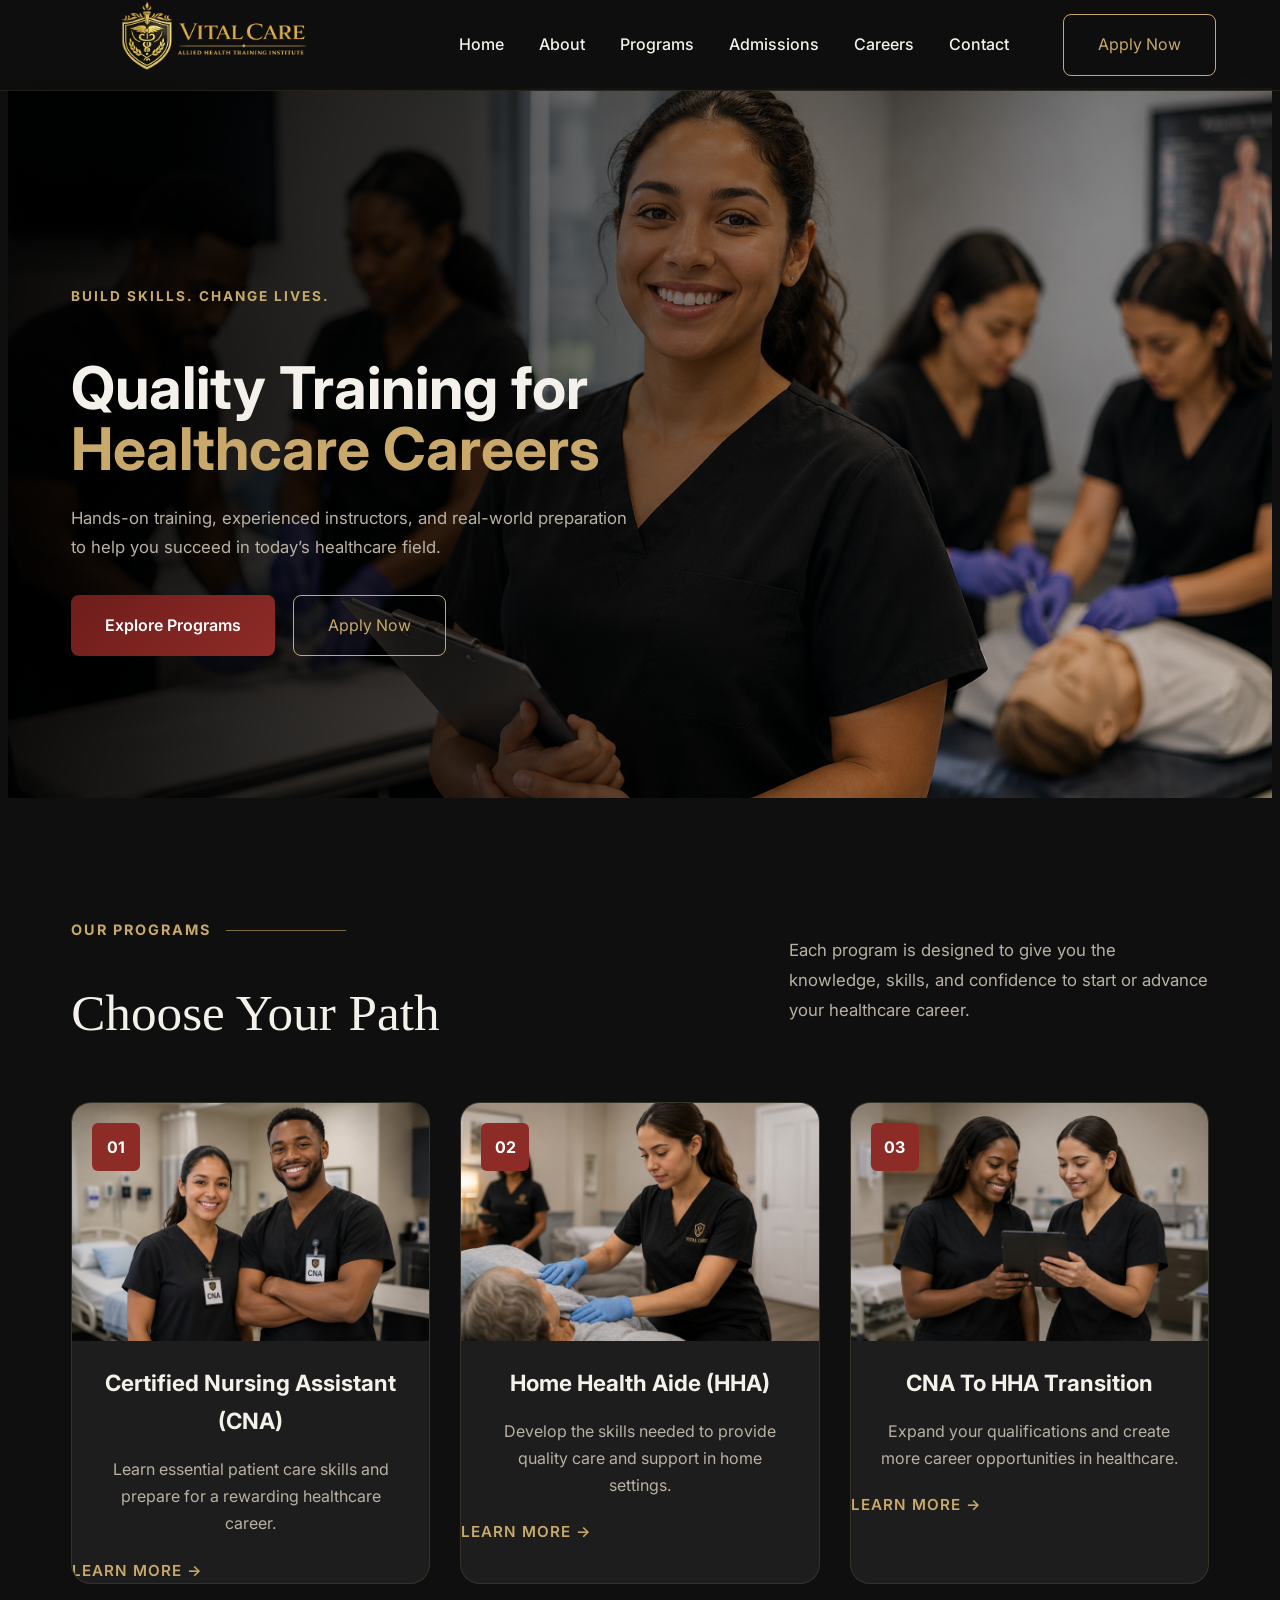
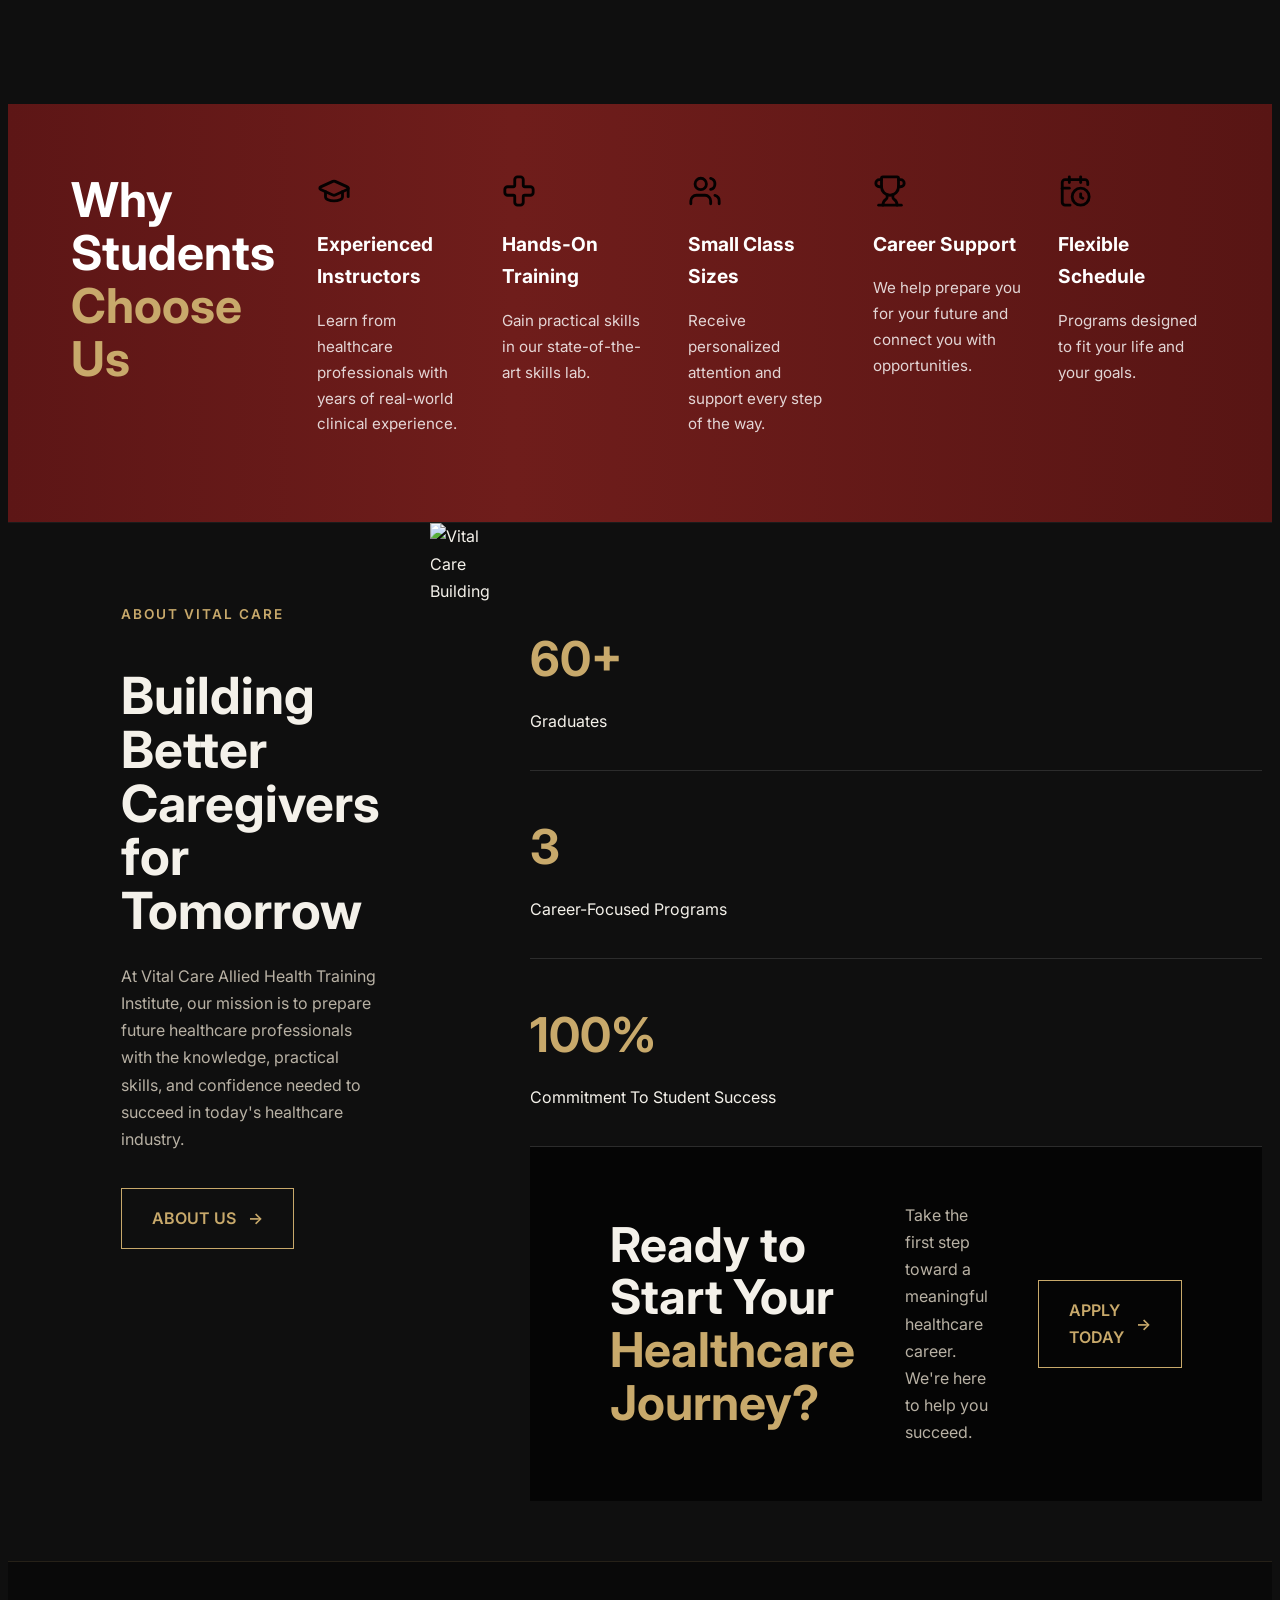
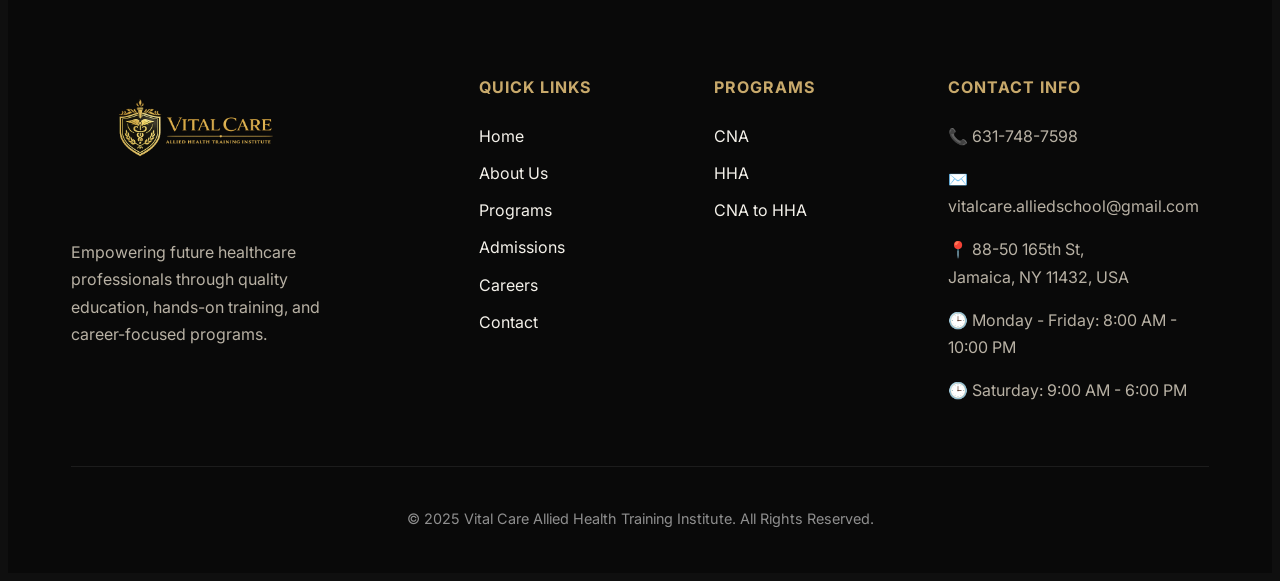
==== index.html @ f7cf5b39 "Update index.html" ====
<!DOCTYPE html>
<html lang="en">

<head>
    <meta charset="UTF-8">
    <meta name="viewport" content="width=device-width, initial-scale=1.0">

    <title>Vital Care Allied Health Training Institute</title>

    <meta name="description"
        content="Healthcare training programs including CNA, HHA, and CNA to HHA transition courses.">

    <link rel="stylesheet" href="css/style.css">

    <link rel="preconnect" href="https://fonts.googleapis.com">
    <link rel="preconnect" href="https://fonts.gstatic.com" crossorigin>

    <link
        href="https://fonts.googleapis.com/css2?family=Inter:wght@300;400;500;600;700;800;900&display=swap"
        rel="stylesheet">
</head>

<body>

    <!-- HEADER -->
    <div id="header"></div>

    <main>

        <!-- HERO -->

        <section class="hero">

    <div class="hero-content">

        <div class="hero-text">

            <span class="hero-tag">
                BUILD SKILLS. CHANGE LIVES.
            </span>

            <h1>
                Quality Training for
                <span>Healthcare Careers</span>
            </h1>

            <p>
                Hands-on training, experienced instructors, and real-world
                preparation to help you succeed in today’s healthcare field.
            </p>

            <div class="hero-buttons">

                <a href="programs.html" class="btn-primary">
                    Explore Programs
                </a>

                <a href="contact.html" class="btn-secondary">
                    Apply Now
                </a>

            </div>

        </div>

    </div>

</section>


 <!-- PROGRAMS -->

        <section class="programs">

    <div class="container">

        <div class="programs-top">

            <div class="programs-left">

                <div class="programs-label">
                    <span>OUR PROGRAMS</span>
                    <div class="line"></div>
                   
                </div>

                <h2>Choose Your Path</h2>

            </div>

            <div class="programs-right">

                <p>
                    Each program is designed to give you the knowledge,
                    skills, and confidence to start or advance your
                    healthcare career.
                </p>

            </div>

        </div>

        <div class="program-grid">

            <!-- tes cards -->
            <div class="program-card">

                        <img src="images/cna.PNG" alt="CNA Program">
                  <div class="program-number">01</div>

                        <h3>
                            Certified Nursing Assistant (CNA)
                        </h3>
               

                        <p>
                            Learn essential patient care skills and prepare for
                            a rewarding healthcare career.
                        </p>
                <a href="programs.html" class="learn-more">
    Learn More →
</a>

                    </div>

                    <div class="program-card">

                        <img src="images/hha.PNG" alt="HHA Program">
                        <div class="program-number">02</div>

                        <h3>
                            Home Health Aide (HHA)
                        </h3>

                        <p>
                            Develop the skills needed to provide quality care
                            and support in home settings.
                        </p>
                        <a href="programs.html" class="learn-more">
    Learn More →
</a>

                    </div>

                    <div class="program-card">

                        <img src="images/transition.PNG"
                            alt="CNA To HHA Program">
                        <div class="program-number">03</div>

                        <h3>
                            CNA To HHA Transition
                        </h3>

                        <p>
                            Expand your qualifications and create more career
                            opportunities in healthcare.
                        </p>
                        <a href="programs.html" class="learn-more">
    Learn More →
</a>

                    </div>

        </div>

    </div>

</section>


        
        <!-- WHY CHOOSE US -->

     <section class="why-us">

    <div class="container">

        <div class="why-wrapper">

            <div class="why-intro">

                <h2>
                    Why Students<br>
                    <span>Choose Us</span>
                </h2>

            </div>

            <div class="why-item">

                <div class="why-icon">
                    <img src="images/graduation-cap.svg" alt="">
                </div>

                <h3>Experienced Instructors</h3>

                <p>
                    Learn from healthcare professionals with years of real-world clinical experience.
                </p>

            </div>

            <div class="why-item">

                <div class="why-icon">
                    <img src="images/cross.svg" alt="">
                </div>

                <h3>Hands-On Training</h3>

                <p>
                    Gain practical skills in our state-of-the-art skills lab.
                </p>

            </div>

            <div class="why-item">

                <div class="why-icon">
                    <img src="images/users.svg" alt="">
                </div>

                <h3>Small Class Sizes</h3>

                <p>
                    Receive personalized attention and support every step of the way.
                </p>

            </div>

            <div class="why-item">

                <div class="why-icon">
                    <img src="images/trophy.svg" alt="">
                </div>

                <h3>Career Support</h3>

                <p>
                    We help prepare you for your future and connect you with opportunities.
                </p>

            </div>

            <div class="why-item">

                <div class="why-icon">
                    <img src="images/calendar-clock.svg" alt="">
                </div>

                <h3>Flexible Schedule</h3>

                <p>
                    Programs designed to fit your life and your goals.
                </p>

            </div>

        </div>

    </div>

</section>
       


        <!-- ABOUT PREVIEW -->

     <section class="about-section">

    <div class="container">

        <div class="about-grid">

            <!-- LEFT -->

            <div class="about-content">

                <span class="section-tag">
                    ABOUT VITAL CARE
                </span>

                <h2>
                    Building Better
                    Caregivers
                    for Tomorrow
                </h2>

                <p>
                    At Vital Care Allied Health Training Institute, our mission
                    is to prepare future healthcare professionals with the
                    knowledge, practical skills, and confidence needed to
                    succeed in today's healthcare industry.
                </p>

                <a href="about.html" class="about-btn">
                    ABOUT US
                    <span>→</span>
                </a>

            </div>

            <!-- CENTER IMAGE -->

            <div class="about-image">

                <img src="images/about-building.PNG" alt="Vital Care Building">

            </div>

            <!-- RIGHT STATS -->

            <div class="about-stats">

                <div class="stat-item">

                    <div class="stat-number">
                        60+
                    </div>

                    <div class="stat-text">
                        Graduates
                    </div>

                </div>

                <div class="stat-item">

                    <div class="stat-number">
                        3
                    </div>

                    <div class="stat-text">
                        Career-Focused Programs
                    </div>

                </div>

                <div class="stat-item">

                    <div class="stat-number">
                        100%
                    </div>

                    <div class="stat-text">
                        Commitment To Student Success
                    </div>

                </div>

                <div class="journey-banner">

    <div class="journey-content">

        <h2>
            Ready to Start Your
            <span>Healthcare Journey?</span>
        </h2>

        <p>
            Take the first step toward a meaningful healthcare career.
            We're here to help you succeed.
        </p>

        <a href="contact.html" class="about-btn">
            APPLY TODAY
            <span>→</span>
        </a>

    </div>

</div>

            </div>

        </div>

    </div>

</section>

        <!-- INSTRUCTORS -->

       

        <!-- CTA -->

       
    <!-- FOOTER -->
    <div id="footer"></div>

    <script src="js/script.js"></script>

</body>

</html>
---- css/style.css ----
\
/* ===================================]
   RESET
=================================== */

*{
    margin:0;
    padding:0;
    box-sizing:border-box;
}

html{
    scroll-behavior:smooth;
}

body{
    font-family:'Inter',sans-serif;
    background:#0f0f0f;
    color:#f4f1ea;
    overflow-x:hidden;
    line-height:1.7;
}

img{
    max-width:100%;
    display:block;
}

a{
    text-decoration:none;
}

ul{
    list-style:none;
}

/* ===================================
   VARIABLES
=================================== */

:root{

    --bg:#0f0f0f;
    --bg-secondary:#171717;
    --card:#1d1d1d;

    --gold:#c8a96b;
    --gold-dark:#a88547;

    --burgundy:#6f1d1b;
    --burgundy-light:#8d2b27;

    --text:#f4f1ea;
    --text-muted:#b8b1a4;

    --border:rgba(200,169,107,.15);

}



/* ===================================
   CONTAINER
=================================== */

.container{
    width:90%;
    max-width:1300px;
    margin:auto;
}

/* ===================================
   TYPOGRAPHY
=================================== */

h1{
    font-size:clamp(2.8rem,5vw,4.8rem);
    line-height:1.1;
    font-weight:700;
    margin-bottom:25px;
}

h2{
    font-size:clamp(2rem,4vw,3.5rem);
    line-height:1.1;
    margin-bottom:20px;
}

h3{
    font-size:1.4rem;
    margin-bottom:15px;
}

p{
    color:var(--text-muted);
}

.section-tag{
    color:var(--gold);
    font-size:.85rem;
    letter-spacing:2px;
    text-transform:uppercase;
    font-weight:600;
    margin-bottom:15px;
    display:block;
}

.section-heading{
    text-align:center;
    margin-bottom:90px;
}

/* =========================
   HEADER
========================= */

.header{
    position:fixed;
    top:0;
    left:0;
    width:100%;
    z-index:1000;

    background:rgba(15,15,15,.85);
    backdrop-filter:blur(16px);

    border-bottom:1px solid rgba(200,169,107,.12);
}

.header .container{

    display:flex;
    justify-content:space-between;
    align-items:center;

    height:90px;

}

.logo img{
    height:200px;
    width:auto;
}

.footer-logo img{
    width:240px;
}

.navbar ul{

    display:flex;
    align-items:center;
    gap:35px;

}

.navbar a{

    color:#f4f1ea;
    font-weight:500;
    transition:.3s;

}

.navbar a:hover{
    color:#c8a96b;
}

@media(max-width:992px){

    .navbar{
        display:none;
    }

}

/* ===================================
   BUTTONS
=================================== */

.btn-primary{
    display:inline-flex;
    align-items:center;
    justify-content:center;
    padding:16px 34px;
    border-radius:8px;
    background:linear-gradient(
        135deg,
        var(--burgundy),
        var(--burgundy-light)
    );
    color:white;
    font-weight:600;
    transition:.35s;
}

.btn-primary:hover{
    transform:translateY(-4px);
}

.btn-secondary{
    display:inline-flex;
    align-items:center;
    justify-content:center;
    padding:16px 34px;
    border:1px solid var(--gold);
    color:var(--gold);
    border-radius:8px;
    transition:.35s;
}

.btn-secondary:hover{
    background:var(--gold);
    color:black;
}


.hero{
    height:620px;
    padding-top:90px;


    background:
        linear-gradient(
            90deg,
            rgba(0,0,0,.92) 0%,
            rgba(0,0,0,.72) 36%,
            rgba(0,0,0,.30) 62%,
            rgba(0,0,0,.08) 100%
        ),
        url("../images/hero-healthcare.PNG");

    background-size:cover;
    background-position:center center;

    display:flex;
    align-items:center;
}

main{
    padding-top:80px;
}

.hero-content{
    width:90%;
    max-width:1300px;
    margin:auto;
}

.hero-text{
    max-width:560px;
    margin-top:-35px;
}

.hero-tag{
    display:block;
    color:var(--gold);
    font-size:.85rem;
    letter-spacing:2px;
    font-weight:700;
    text-transform:uppercase;
    margin-bottom:18px;
}

.hero h1{
    font-size:clamp(2.8rem,4.6vw,4.8rem);
    line-height:1.05;
    margin-bottom:24px;
}

.hero h1 span{
    color:var(--gold);
    display:block;
}

.hero p{
    max-width:560px;
    font-size:1.05rem;
    margin-bottom:34px;
}

.hero-buttons{
    display:flex;
    gap:18px;
    flex-wrap:wrap;
}


/* ===================================
   PAGE HERO
=================================== */

.page-hero{

    padding:280px 0 120px;

    text-align:center;

    background:
    linear-gradient(
        rgba(0,0,0,.75),
        rgba(0,0,0,.85)
    ),

    url('../images/hero-healthcare.PNG');

    background-size:cover;
    background-position:center;
}

.page-hero h1{
    max-width:900px;
    margin:auto;
}

.page-hero p{
    max-width:750px;
    margin:25px auto 0;
    font-size:1.1rem;
}

.page-hero span{
    color:var(--gold);
}

/* ===================================
   PROGRAMS
=================================== */

.programs{
    padding:120px 0;
}

/* ===========================
   PROGRAMS HEADER
=========================== */

.programs{
    padding:120px 0;
}

.programs-top{
    display:flex;
    justify-content:space-between;
    align-items:flex-start;
    gap:60px;
    margin-bottom:60px;
}

.programs-left{
    flex:1;
}

.programs-right{
    max-width:420px;
}

.programs-right p{
    color:var(--text-muted);
    font-size:1.05rem;
    line-height:1.8;
}

.programs-label{
    display:flex;
    align-items:center;
    gap:15px;
    margin-bottom:15px;
}

.programs-label span{
    color:var(--gold);
    font-size:.9rem;
    font-weight:700;
    letter-spacing:2px;
    text-transform:uppercase;
    white-space:nowrap;
}

.programs-label .line{
    width:120px;
    height:1px;
    background:var(--gold);
    opacity:.6;
}

.programs-left h2{
    font-size:clamp(2.2rem,4vw,3.8rem);
    font-family:Georgia, serif;
    font-weight:400;
    margin-bottom:0;
}

.program-grid{

    display:grid;
    grid-template-columns:repeat(3,1fr);
    gap:30px;

}

.program-card{
    position:relative;
    text-align:left;
}
.program-card{
    text-align:center;
}
.program-icon{
    margin:0 auto 20px;
}
.program-card h3,
.program-card h2,
.program-card p{
    text-align:center;
}

.program-number{
    position:absolute;
    top:20px;
    left:20px;

    width:48px;
    height:48px;

    display:flex;
    align-items:center;
    justify-content:center;

    background:#8d2b27;
    color:white;

    font-weight:700;

    border-radius:6px;
}

.program-card{

    background:var(--card);

    border:1px solid var(--border);

    border-radius:20px;

    overflow:hidden;

    transition:.35s;

}

.program-card:hover{

    transform:translateY(-10px);

    border-color:var(--gold);

}

.program-icon{

    font-size:3rem;

    padding:30px;

    color:var(--gold);

}

.program-card h2{
    font-size:1.6rem;
    padding:0 30px;
}

.program-card p{
    padding:0 30px;
}

.program-card ul{
    padding:25px 30px;
}

.program-card li{
    padding:10px 0;
    color:var(--text);
}

.program-card .btn-primary{
    margin:0 30px 30px;
}
.learn-more{
    display:inline-flex;
    align-items:center;
    gap:8px;

    margin-top:25px;

    color:var(--gold);
    font-weight:600;
    font-size:.95rem;
    text-transform:uppercase;
    letter-spacing:1px;

    transition:.3s;
}

.learn-more:hover{
    color:#fff;
    transform:translateX(5px);
}
.program-content{
    padding:30px;
}

.program-content p{
    margin-bottom:20px;
}

.learn-more{
    display:inline-block;

    margin-top:20px;

    color:var(--gold);
    text-decoration:none;

    font-weight:600;
    letter-spacing:1px;
    text-transform:uppercase;

    transition:.3s;
}

.learn-more:visited{
    color:var(--gold);
}

.learn-more:hover{
    color:#fff;
}

.program-card{
    text-align:left;
}

.program-card .learn-more{
    display:block;
    text-align:left;
}

@media(max-width:992px){

    .programs-top{
        flex-direction:column;
        gap:25px;
    }

    .programs-right{
        max-width:100%;
    }

}
/* ===================================
   WHY CHOOSE
=================================== */

.why-us{

    background:
    linear-gradient(
        90deg,
        #5d1616 0%,
        #6f1d1b 40%,
        #581514 100%
    );

    padding:70px 0;
}

.why-wrapper{

    display:grid;
    grid-template-columns:1.4fr repeat(5,1fr);
    gap:35px;
    align-items:flex-start;
}

.why-intro h2{

    font-size:3rem;
    line-height:1.1;
    margin:0;
    color:white;
}

.why-intro span{
    color:var(--gold);
}

.why-item{
    text-align:left;
}

.why-icon{

    font-size:2rem;
    color:var(--gold);

    margin-bottom:18px;
}

.why-item h3{

    font-size:1.2rem;
    color:white;

    margin-bottom:12px;
}

.why-item p{

    font-size:.95rem;
    line-height:1.7;
    color:rgba(255,255,255,.82);
}
.why-icon{
    margin-bottom:18px;
}

.why-icon img{
    width:34px;
    height:34px;
    object-fit:contain;
    opacity:.95;
}


@media(max-width:992px){

    .why-wrapper{

        grid-template-columns:1fr;
        gap:30px;
    }

    .why-intro{
        text-align:center;
    }

}
/* ===================================
   CAREERS
=================================== */

.about-section{

    background:#0f0f0f;

    padding:0;

    border-top:1px solid rgba(255,255,255,.05);
}

.about-grid{

    display:grid;
    grid-template-columns:1fr 1.5fr 1fr;

    align-items:stretch;
}

.about-content{

    padding:80px 50px;
}

.about-content h2{

    font-size:3.2rem;
    line-height:1.05;

    margin-bottom:25px;
}

.about-content p{

    margin-bottom:35px;

    color:var(--text-muted);
}

.about-image img{

    width:100%;
    height:100%;

    object-fit:cover;
}

.about-stats{

    padding:60px 40px;

    display:flex;
    flex-direction:column;
    justify-content:center;
}

.stat-item{

    padding:35px 0;

    border-bottom:1px solid rgba(255,255,255,.12);
}

.stat-item:last-child{
    border-bottom:none;
}

.stat-number{

    font-size:3rem;

    color:var(--gold);

    font-weight:700;

    margin-bottom:8px;
}

.stat-text{

    color:#f4f1ea;

    font-size:1rem;
}
/* ===================================
   CTA
=================================== */

.about-btn{

    display:inline-flex;

    align-items:center;

    gap:12px;

    padding:16px 30px;

    border:1px solid var(--gold);

    color:var(--gold);

    font-weight:600;

    transition:.35s;
}

.about-btn span{

    transition:.35s;
}

.about-btn:hover{

    background:rgba(200,169,107,.08);
}

.about-btn:hover span{

    transform:translateX(8px);
}

.journey-banner{

    background:
    linear-gradient(
        rgba(0,0,0,.65),
        rgba(0,0,0,.65)
    ),
    url("../images/journey-bg.jpg");

    background-size:cover;
    background-position:center;

    padding:55px 80px;
}

.journey-content{

    display:flex;

    justify-content:space-between;

    align-items:center;

    gap:50px;
}

.journey-content h2{

    margin:0;

    font-size:3rem;

    line-height:1.1;

    max-width:500px;
}

.journey-content h2 span{
    color:var(--gold);
}

.journey-content p{

    max-width:420px;

    margin:0;
}

@media(max-width:992px){

    .journey-content{

        flex-direction:column;
        text-align:center;
    }

}
/* ===================================
   FOOTER
=================================== */

.footer{
    background:#090909;
    border-top:1px solid rgba(200,169,107,.15);
    padding:90px 0 30px;
}

.footer-grid{
    display:grid;
    grid-template-columns:2fr 1fr 1fr 1.5fr;
    gap:60px;
}

.footer-logo img{
    width:250px;
    margin-bottom:20px;
}

.footer-brand p{
    color:#b8b1a4;
    max-width:280px;
}

.footer h4{
    color:#c8a96b;
    margin-bottom:22px;
    font-size:1rem;
    text-transform:uppercase;
    letter-spacing:1px;
}

.footer a{
    display:block;
    color:#f4f1ea;
    margin-bottom:10px;
    transition:.3s;
}

.footer a:hover{
    color:#c8a96b;
}

.footer p{
    color:#b8b1a4;
    margin-bottom:12px;
}

.footer-bottom{
    margin-top:50px;
    padding-top:25px;
    border-top:1px solid rgba(255,255,255,.08);
    text-align:center;
}

.footer-bottom p{
    color:#8f8f8f;
    font-size:.9rem;
}

@media(max-width:992px){

    .footer-grid{
        grid-template-columns:1fr;
        gap:40px;
    }

}

/* ===================================
   MOBILE
=================================== */

@media(max-width:992px){

    .program-grid{
        grid-template-columns:1fr;
    }

    .why-grid{
        grid-template-columns:1fr;
    }

    .career-grid{
        grid-template-columns:1fr;
    }

    
}

@media(max-width:768px){

    .page-hero{
        padding:130px 0 90px;
    }

    h1{
        font-size:2.8rem;
    }

}
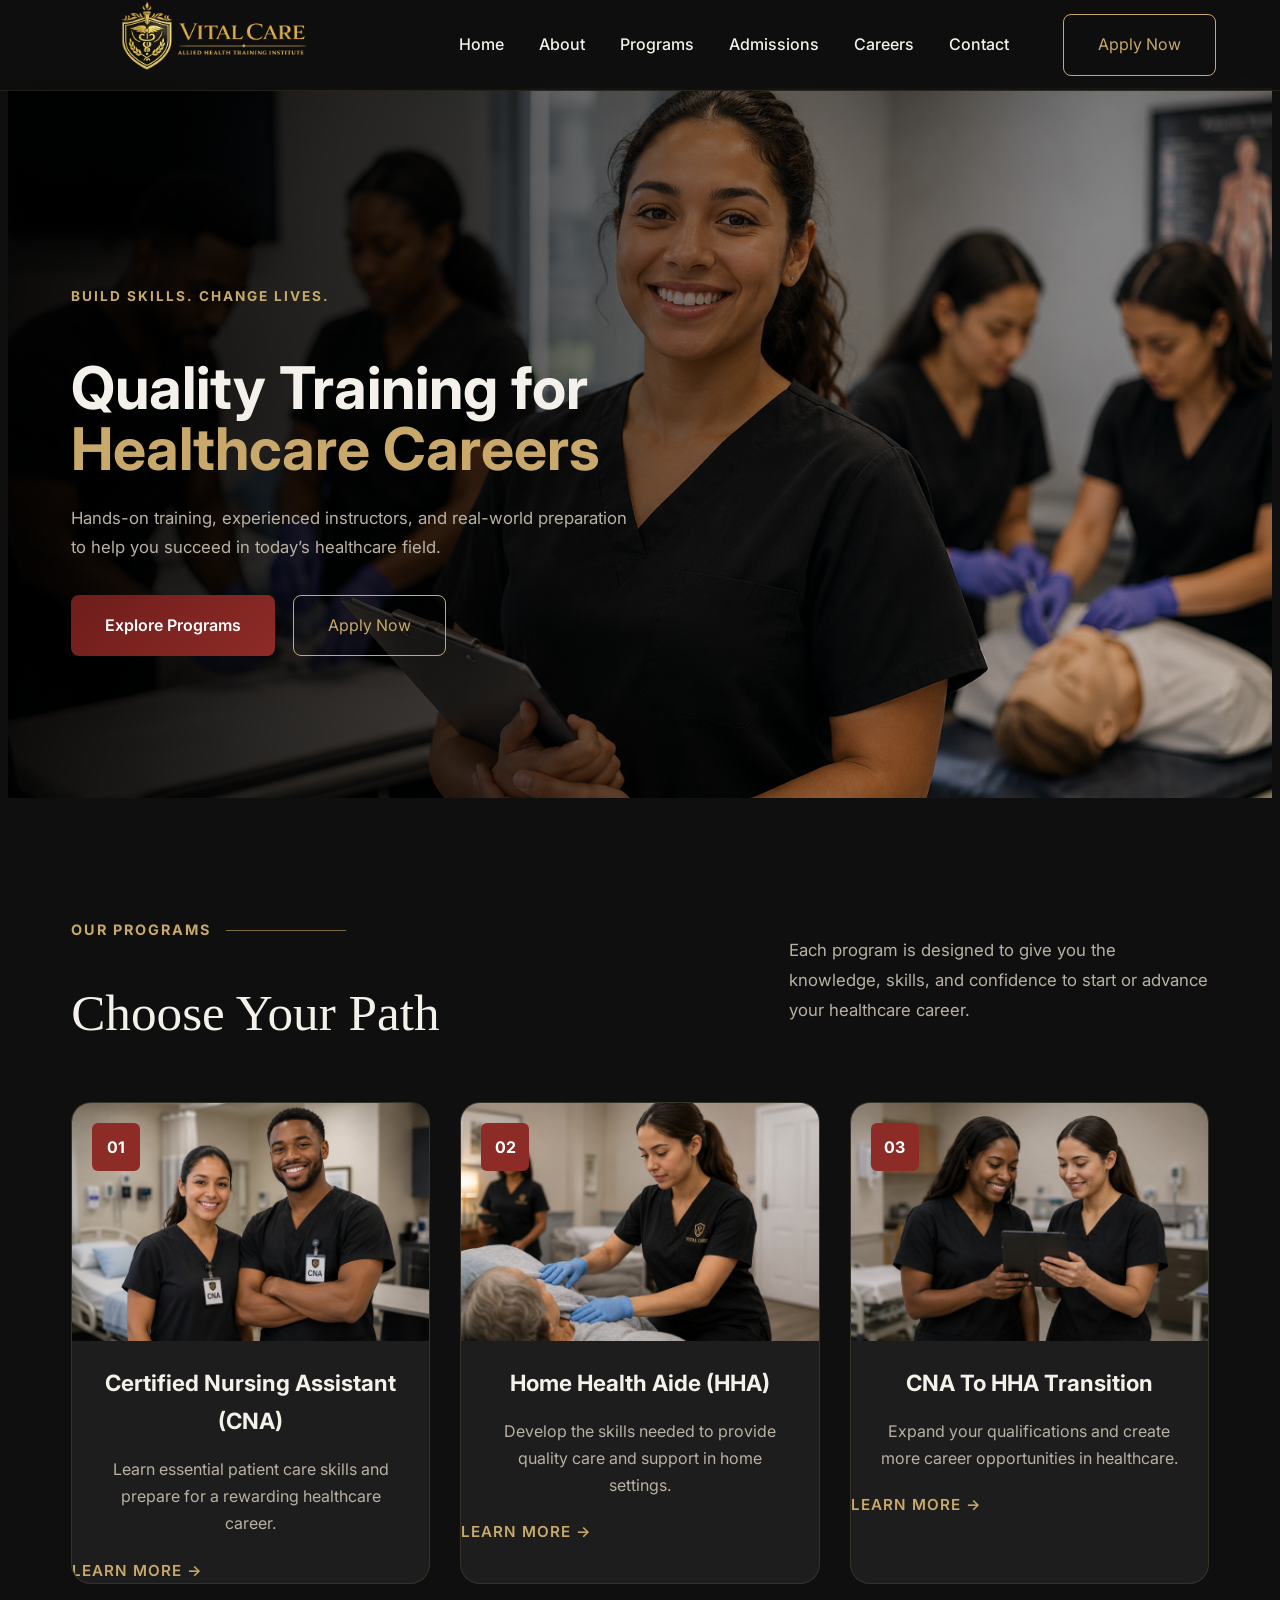
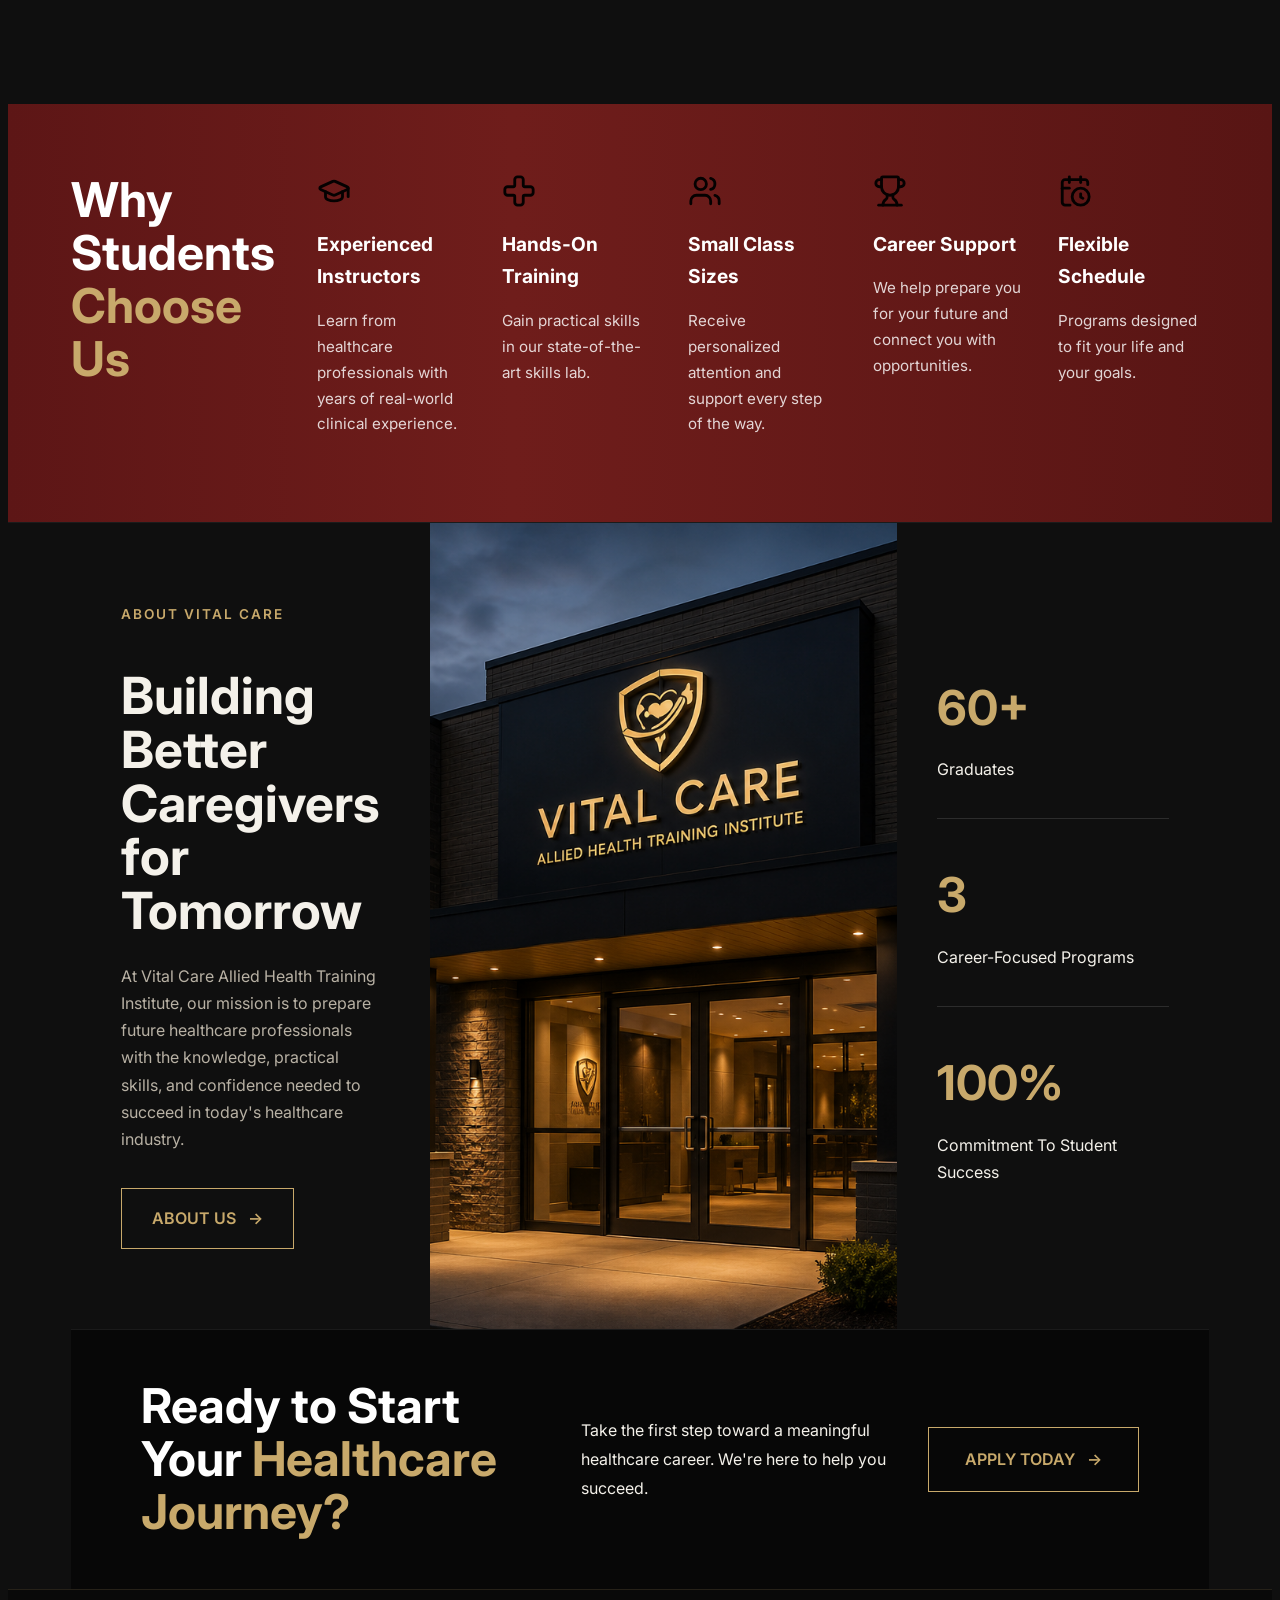
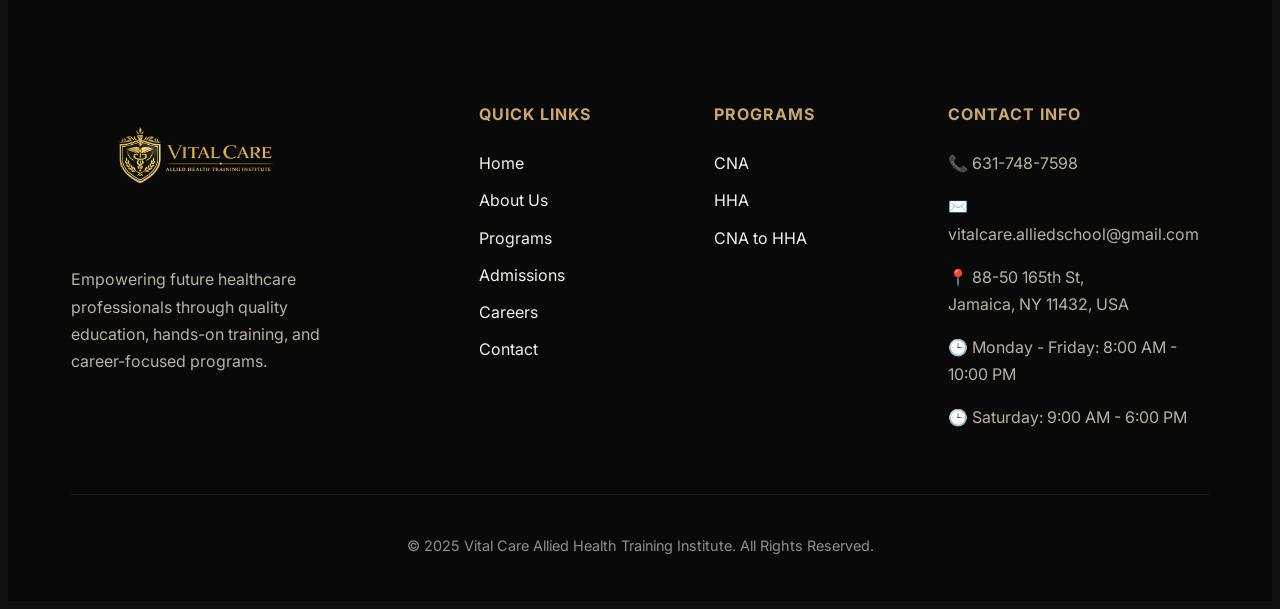
==== commit 0489c22e: "Update index.html" ====
--- a/index.html
+++ b/index.html
@@ -267,19 +267,15 @@
 
         <!-- ABOUT PREVIEW -->
 
-     <section class="about-section">
+    <section class="about-section">
 
     <div class="container">
 
         <div class="about-grid">
 
-            <!-- LEFT -->
-
             <div class="about-content">
 
-                <span class="section-tag">
-                    ABOUT VITAL CARE
-                </span>
+                <span class="section-tag">ABOUT VITAL CARE</span>
 
                 <h2>
                     Building Better
@@ -301,76 +297,55 @@
 
             </div>
 
-            <!-- CENTER IMAGE -->
-
             <div class="about-image">
-
                 <img src="images/about-building.PNG" alt="Vital Care Building">
-
-            </div>
-
-            <!-- RIGHT STATS -->
+            </div>
 
             <div class="about-stats">
 
                 <div class="stat-item">
-
-                    <div class="stat-number">
-                        60+
-                    </div>
-
-                    <div class="stat-text">
-                        Graduates
-                    </div>
-
+                    <div class="stat-number">60+</div>
+                    <div class="stat-text">Graduates</div>
                 </div>
 
                 <div class="stat-item">
-
-                    <div class="stat-number">
-                        3
-                    </div>
-
-                    <div class="stat-text">
-                        Career-Focused Programs
-                    </div>
-
+                    <div class="stat-number">3</div>
+                    <div class="stat-text">Career-Focused Programs</div>
                 </div>
 
                 <div class="stat-item">
-
-                    <div class="stat-number">
-                        100%
-                    </div>
-
-                    <div class="stat-text">
-                        Commitment To Student Success
-                    </div>
-
-                </div>
-
-                <div class="journey-banner">
-
-    <div class="journey-content">
-
-        <h2>
-            Ready to Start Your
-            <span>Healthcare Journey?</span>
-        </h2>
-
-        <p>
-            Take the first step toward a meaningful healthcare career.
-            We're here to help you succeed.
-        </p>
-
-        <a href="contact.html" class="about-btn">
-            APPLY TODAY
-            <span>→</span>
-        </a>
-
-    </div>
-
-</div>
+                    <div class="stat-number">100%</div>
+                    <div class="stat-text">Commitment To Student Success</div>
+                </div>
+
+            </div>
+
+        </div>
+
+        <div class="journey-banner">
+
+            <div class="journey-content">
+
+                <div class="journey-left">
+                    <h2>
+                        Ready to Start Your
+                        <span>Healthcare Journey?</span>
+                    </h2>
+                </div>
+
+                <div class="journey-center">
+                    <p>
+                        Take the first step toward a meaningful healthcare career.
+                        We're here to help you succeed.
+                    </p>
+                </div>
+
+                <div class="journey-right">
+                    <a href="contact.html" class="journey-btn">
+                        APPLY TODAY
+                        <span>→</span>
+                    </a>
+                </div>
 
             </div>
 
@@ -388,6 +363,7 @@
 
        
     <!-- FOOTER -->
+        </main>
     <div id="footer"></div>
 
     <script src="js/script.js"></script>
--- a/css/style.css
+++ b/css/style.css
@@ -820,14 +820,117 @@
     margin:0;
 }
 
+/* ==========================
+   READY TO START CTA
+========================== */
+
+/* ===================================
+   READY TO START CTA
+=================================== */
+
+.journey-banner{
+
+    background:
+    linear-gradient(
+        rgba(0,0,0,.55),
+        rgba(0,0,0,.55)
+    ),
+    url("../images/journey-bg.jpg");
+
+    background-size:cover;
+    background-position:center;
+
+    padding:50px 70px;
+
+    border-top:1px solid rgba(255,255,255,.08);
+}
+
+.journey-content{
+
+    display:grid;
+    grid-template-columns:1.3fr 1fr auto;
+
+    align-items:center;
+
+    gap:40px;
+}
+
+.journey-left h2{
+
+    font-size:3rem;
+
+    line-height:1.1;
+
+    margin:0;
+
+    color:white;
+}
+
+.journey-left span{
+
+    color:var(--gold);
+}
+
+.journey-center p{
+
+    color:#f4f1ea;
+
+    font-size:1rem;
+
+    line-height:1.8;
+
+    margin:0;
+}
+
+.journey-btn{
+
+    display:inline-flex;
+
+    align-items:center;
+
+    gap:12px;
+
+    padding:18px 36px;
+
+    border:1px solid var(--gold);
+
+    color:var(--gold);
+
+    font-weight:600;
+
+    transition:.35s;
+}
+
+.journey-btn span{
+
+    transition:.35s;
+}
+
+.journey-btn:hover span{
+
+    transform:translateX(8px);
+}
+
+.journey-btn:hover{
+
+    background:rgba(200,169,107,.10);
+}
+
 @media(max-width:992px){
 
     .journey-content{
 
-        flex-direction:column;
+        grid-template-columns:1fr;
+
         text-align:center;
-    }
-
+
+        gap:25px;
+    }
+
+    .journey-left h2{
+
+        font-size:2.2rem;
+    }
 }
 /* ===================================
    FOOTER
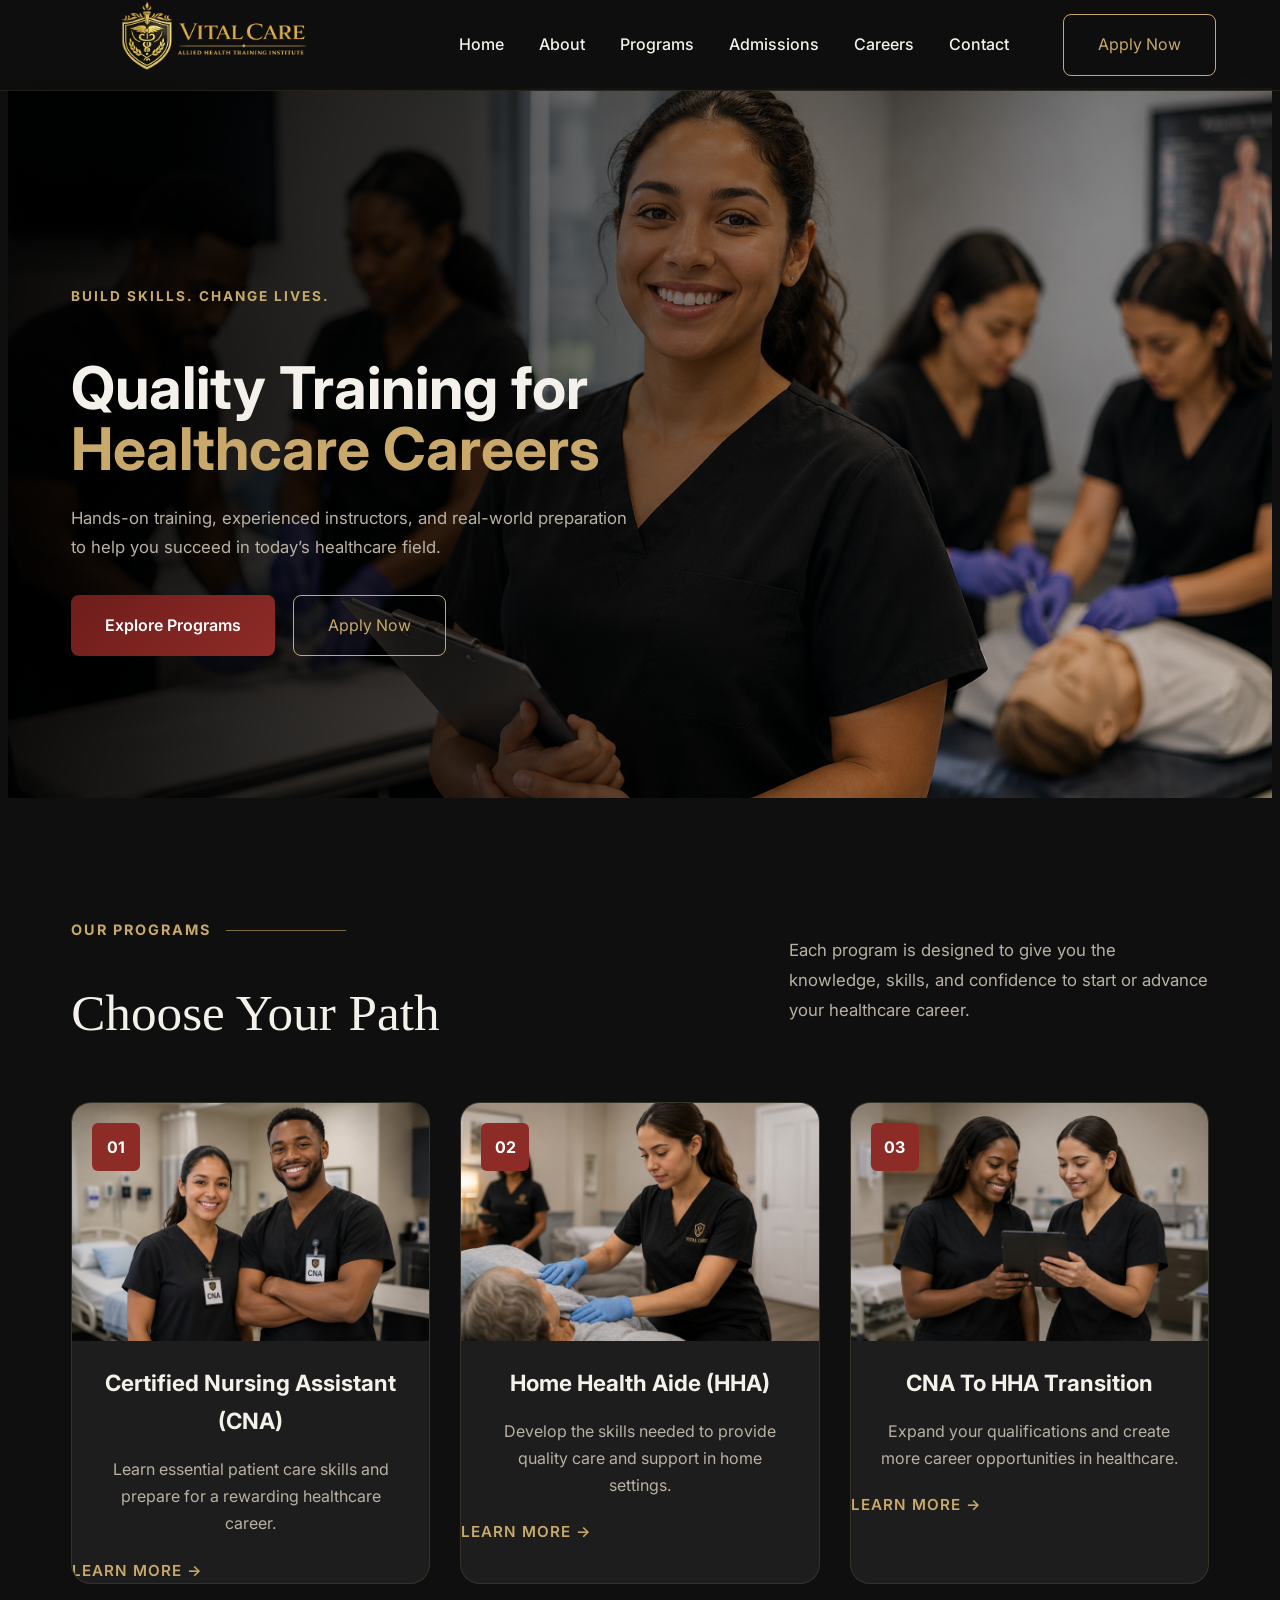
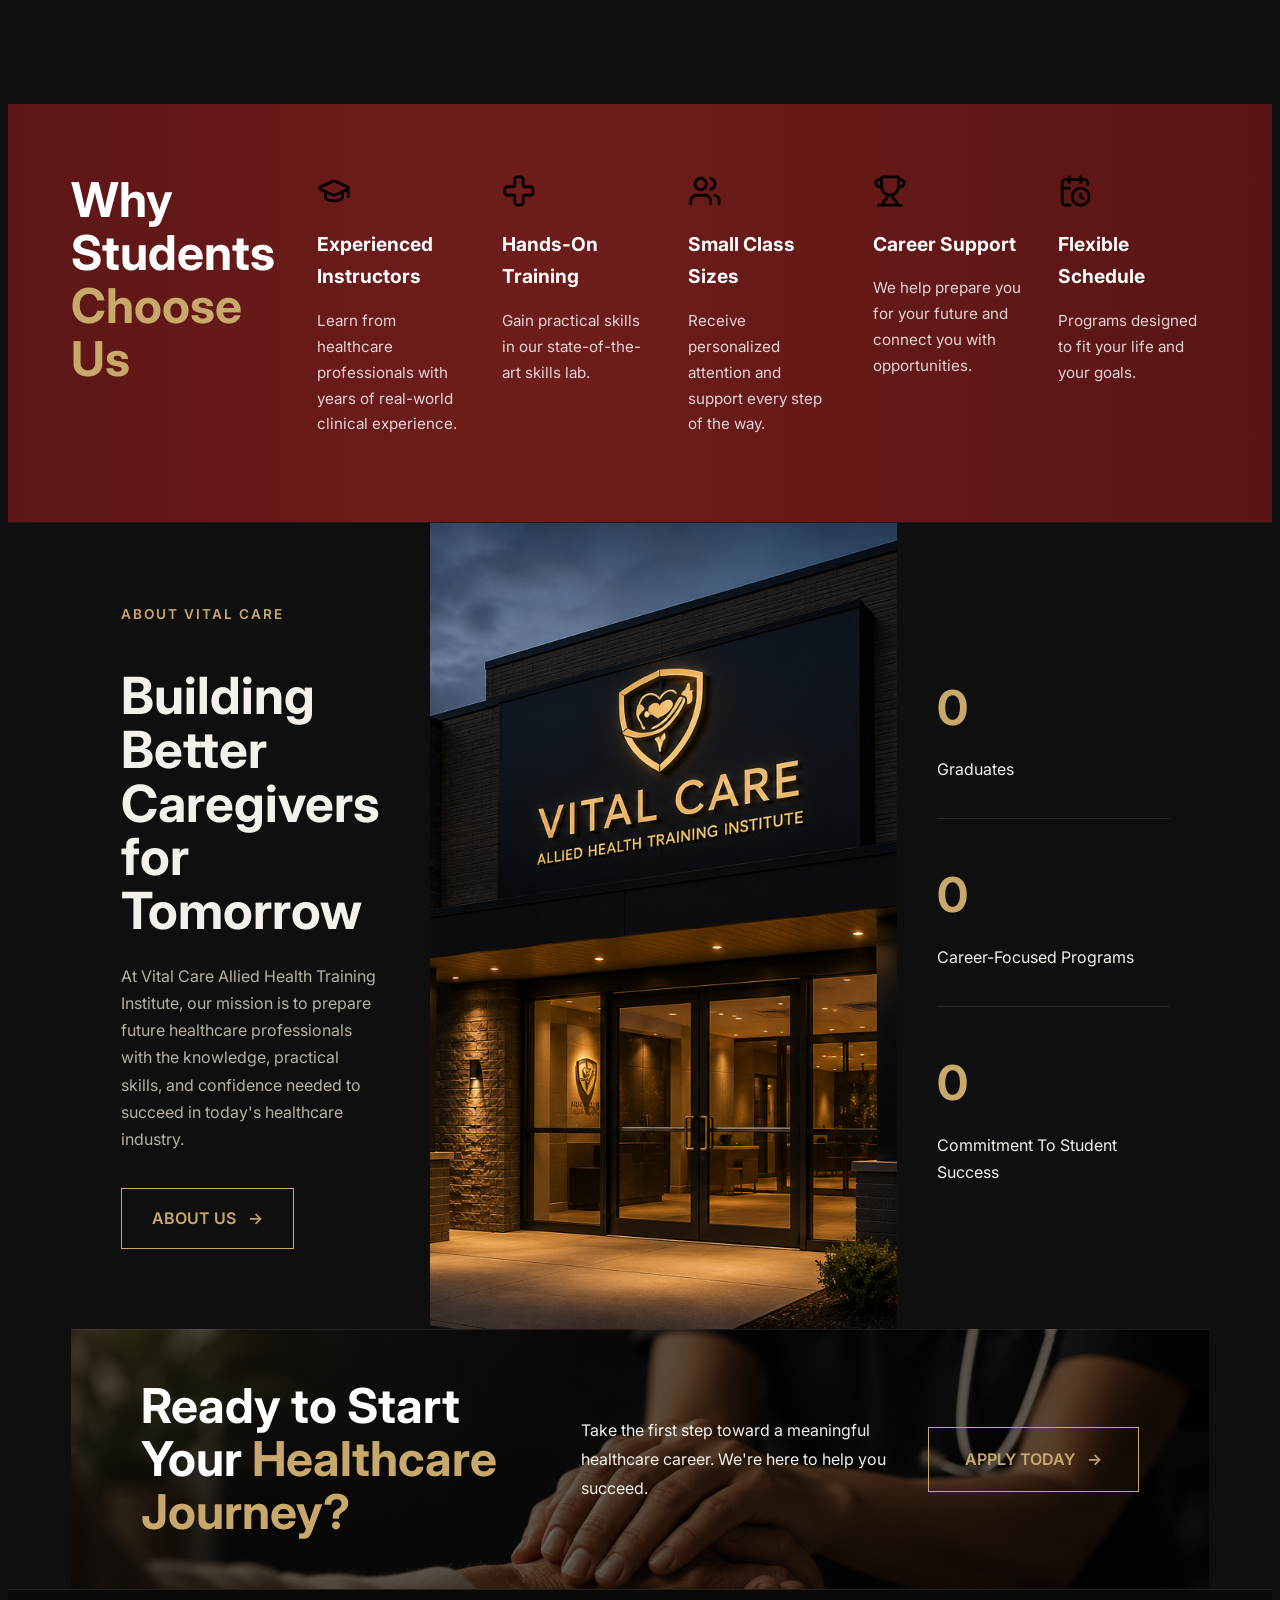
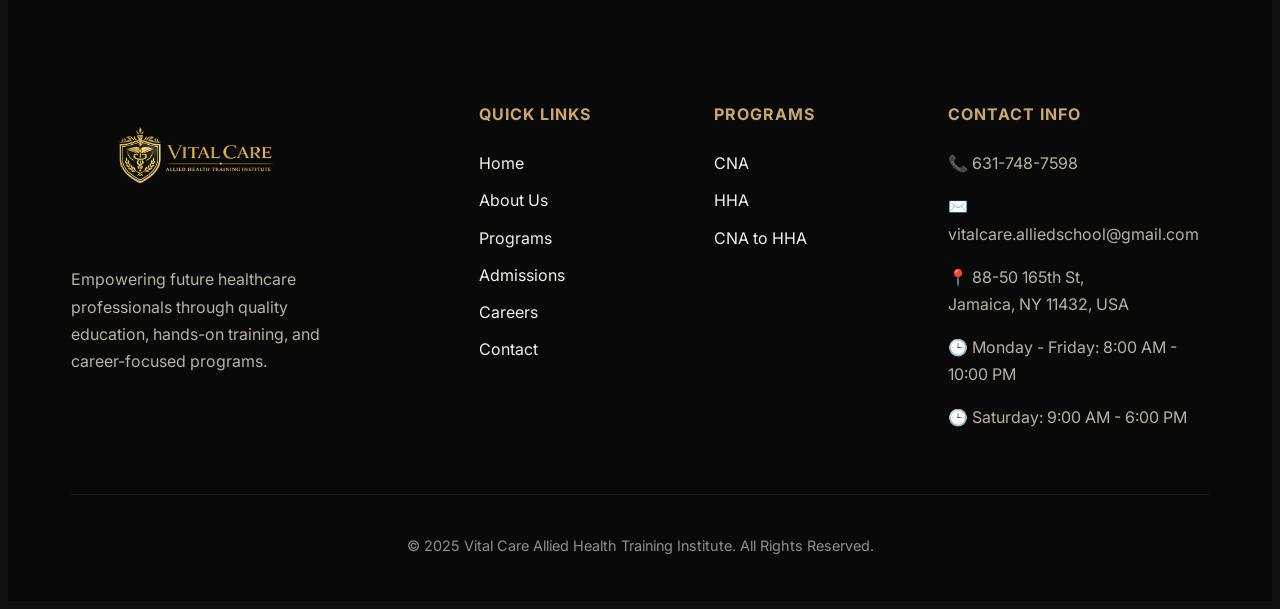
==== commit 59905c00: "Update index.html" ====
--- a/index.html
+++ b/index.html
@@ -304,17 +304,23 @@
             <div class="about-stats">
 
                 <div class="stat-item">
-                    <div class="stat-number">60+</div>
+                   <div class="stat-number" data-target="60">
+    0
+</div>
                     <div class="stat-text">Graduates</div>
                 </div>
 
                 <div class="stat-item">
-                    <div class="stat-number">3</div>
+                   <div class="stat-number" data-target="3">
+    0
+</div>
                     <div class="stat-text">Career-Focused Programs</div>
                 </div>
 
                 <div class="stat-item">
-                    <div class="stat-number">100%</div>
+                   <div class="stat-number" data-target="3">
+    0
+</div>
                     <div class="stat-text">Commitment To Student Success</div>
                 </div>
 
--- a/css/style.css
+++ b/css/style.css
@@ -779,7 +779,7 @@
         rgba(0,0,0,.65),
         rgba(0,0,0,.65)
     ),
-    url("../images/journey-bg.jpg");
+    url("../images/journey-bg.PNG");
 
     background-size:cover;
     background-position:center;
@@ -835,7 +835,7 @@
         rgba(0,0,0,.55),
         rgba(0,0,0,.55)
     ),
-    url("../images/journey-bg.jpg");
+    url("../images/journey-bg.PNG");
 
     background-size:cover;
     background-position:center;
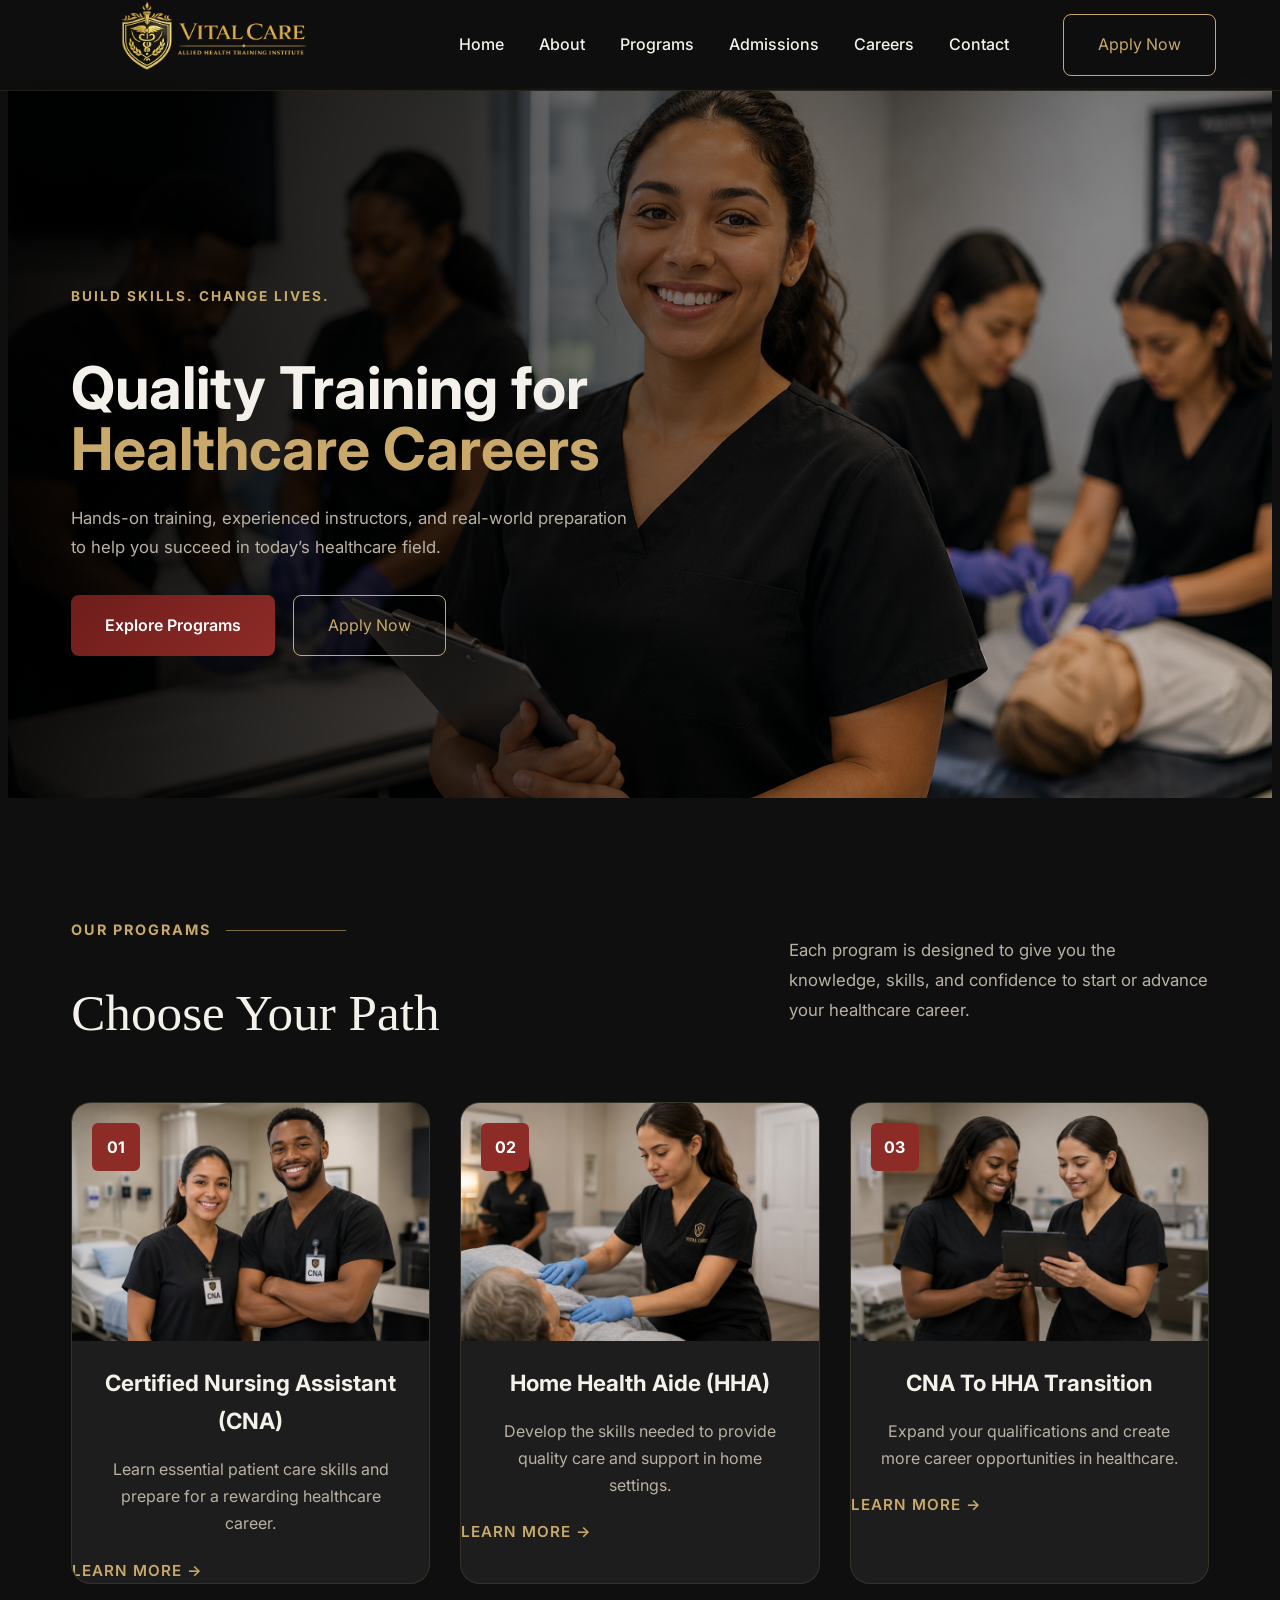
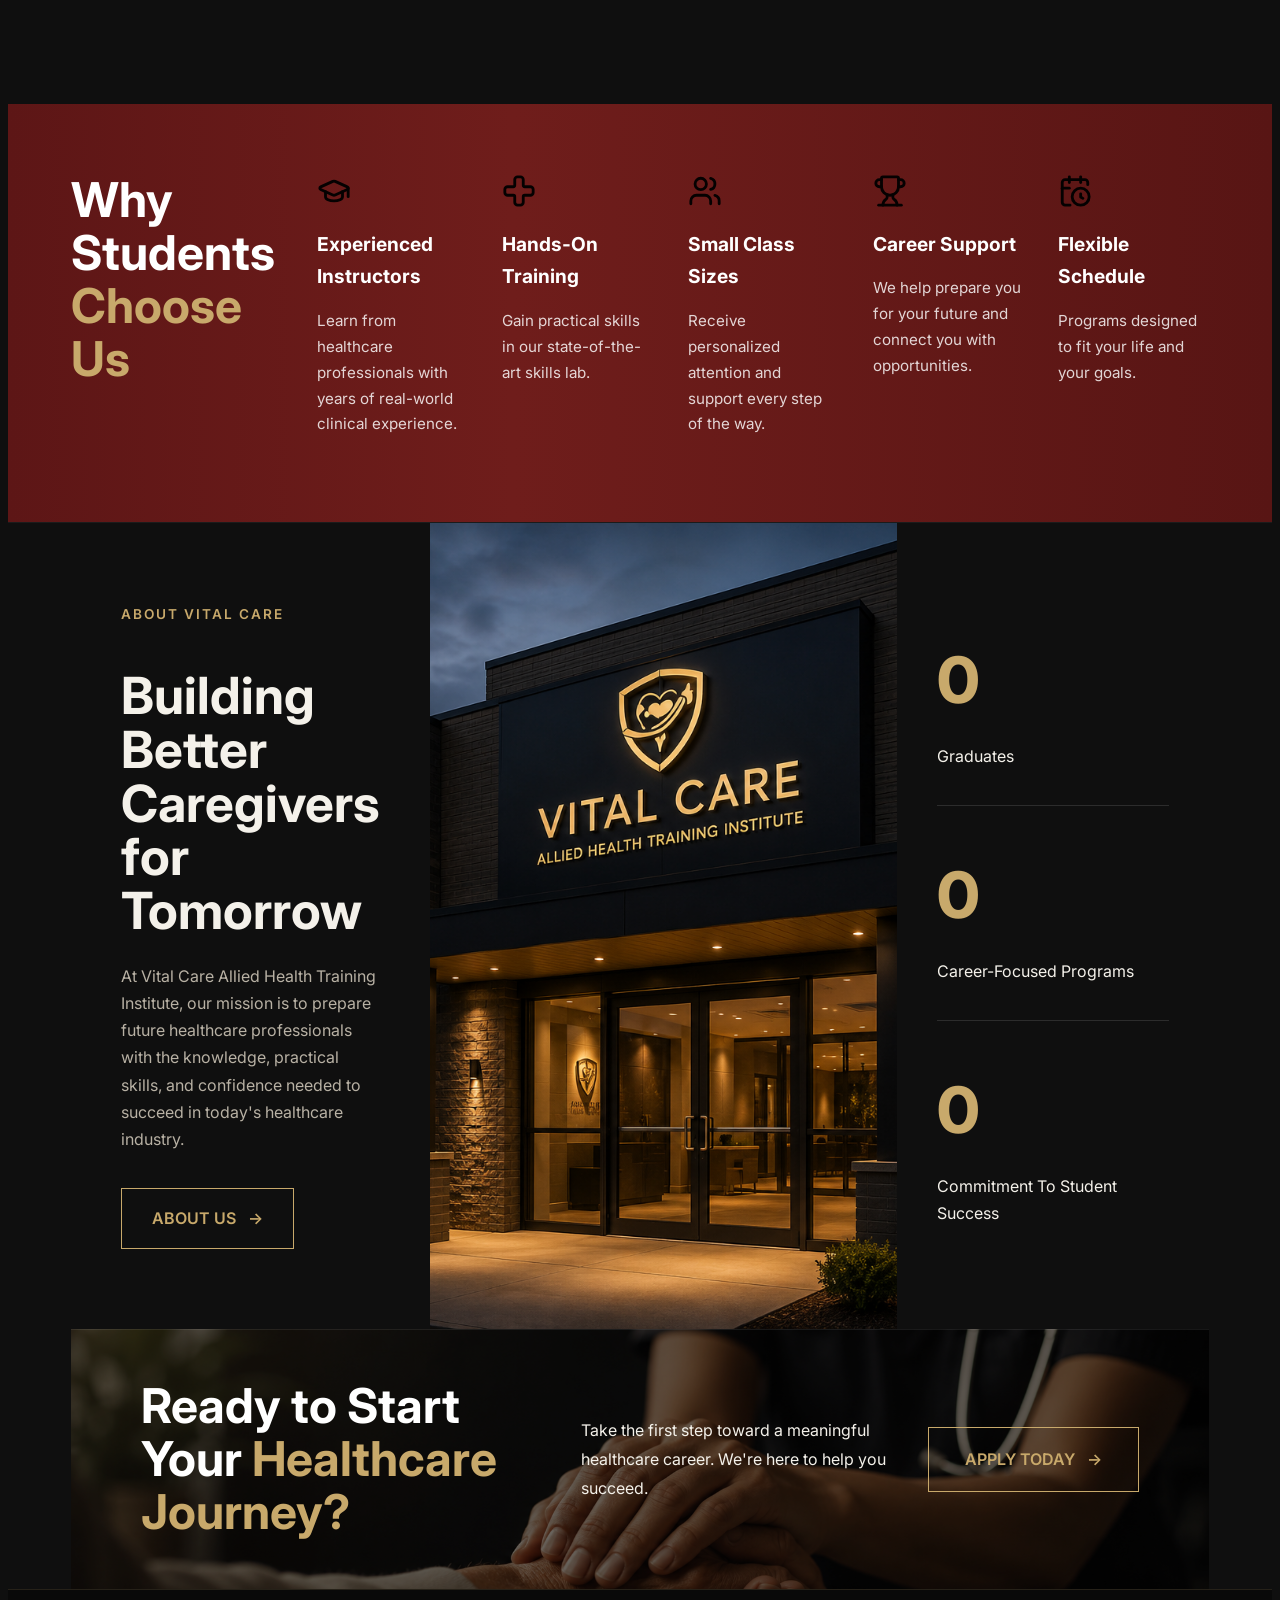
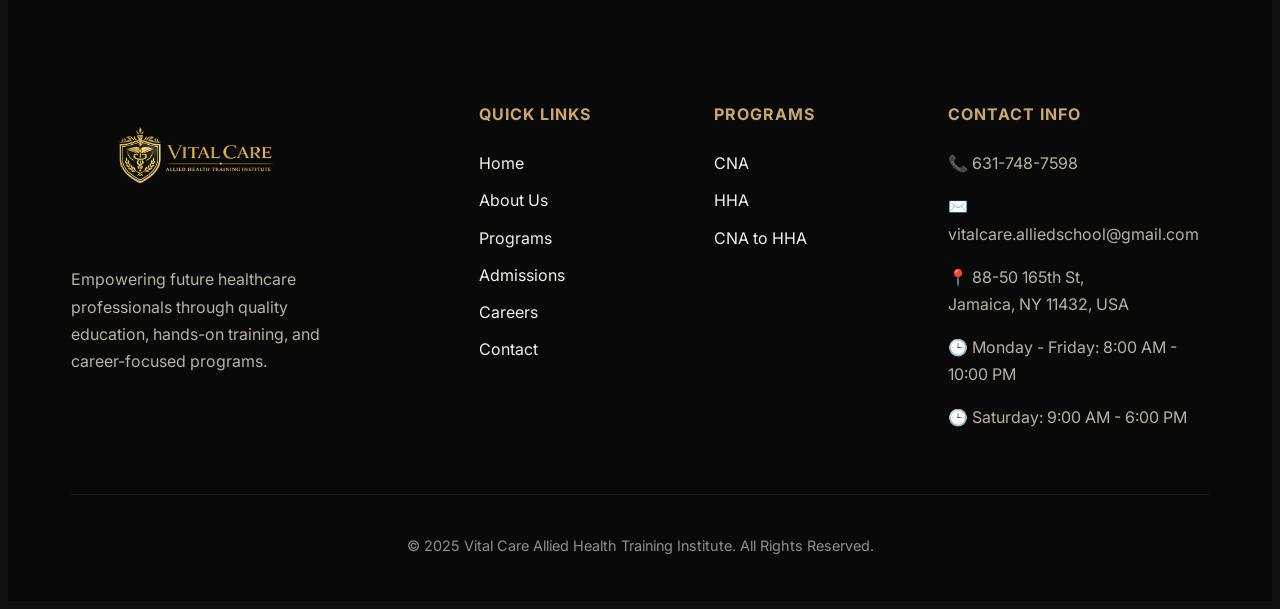
==== commit c38f5a83: "Update index.html" ====
--- a/index.html
+++ b/index.html
@@ -304,7 +304,7 @@
             <div class="about-stats">
 
                 <div class="stat-item">
-                   <div class="stat-number" data-target="60">
+                   <div class="stat-number" data-target="60" data-suffix="+">
     0
 </div>
                     <div class="stat-text">Graduates</div>
@@ -318,7 +318,7 @@
                 </div>
 
                 <div class="stat-item">
-                   <div class="stat-number" data-target="3">
+                   <div class="stat-number" data-target="100" data-suffix="%">
     0
 </div>
                     <div class="stat-text">Commitment To Student Success</div>
--- a/css/style.css
+++ b/css/style.css
@@ -916,6 +916,12 @@
     background:rgba(200,169,107,.10);
 }
 
+.stat-number{
+    font-size:4rem;
+    font-weight:800;
+    color:var(--gold);
+}
+
 @media(max-width:992px){
 
     .journey-content{
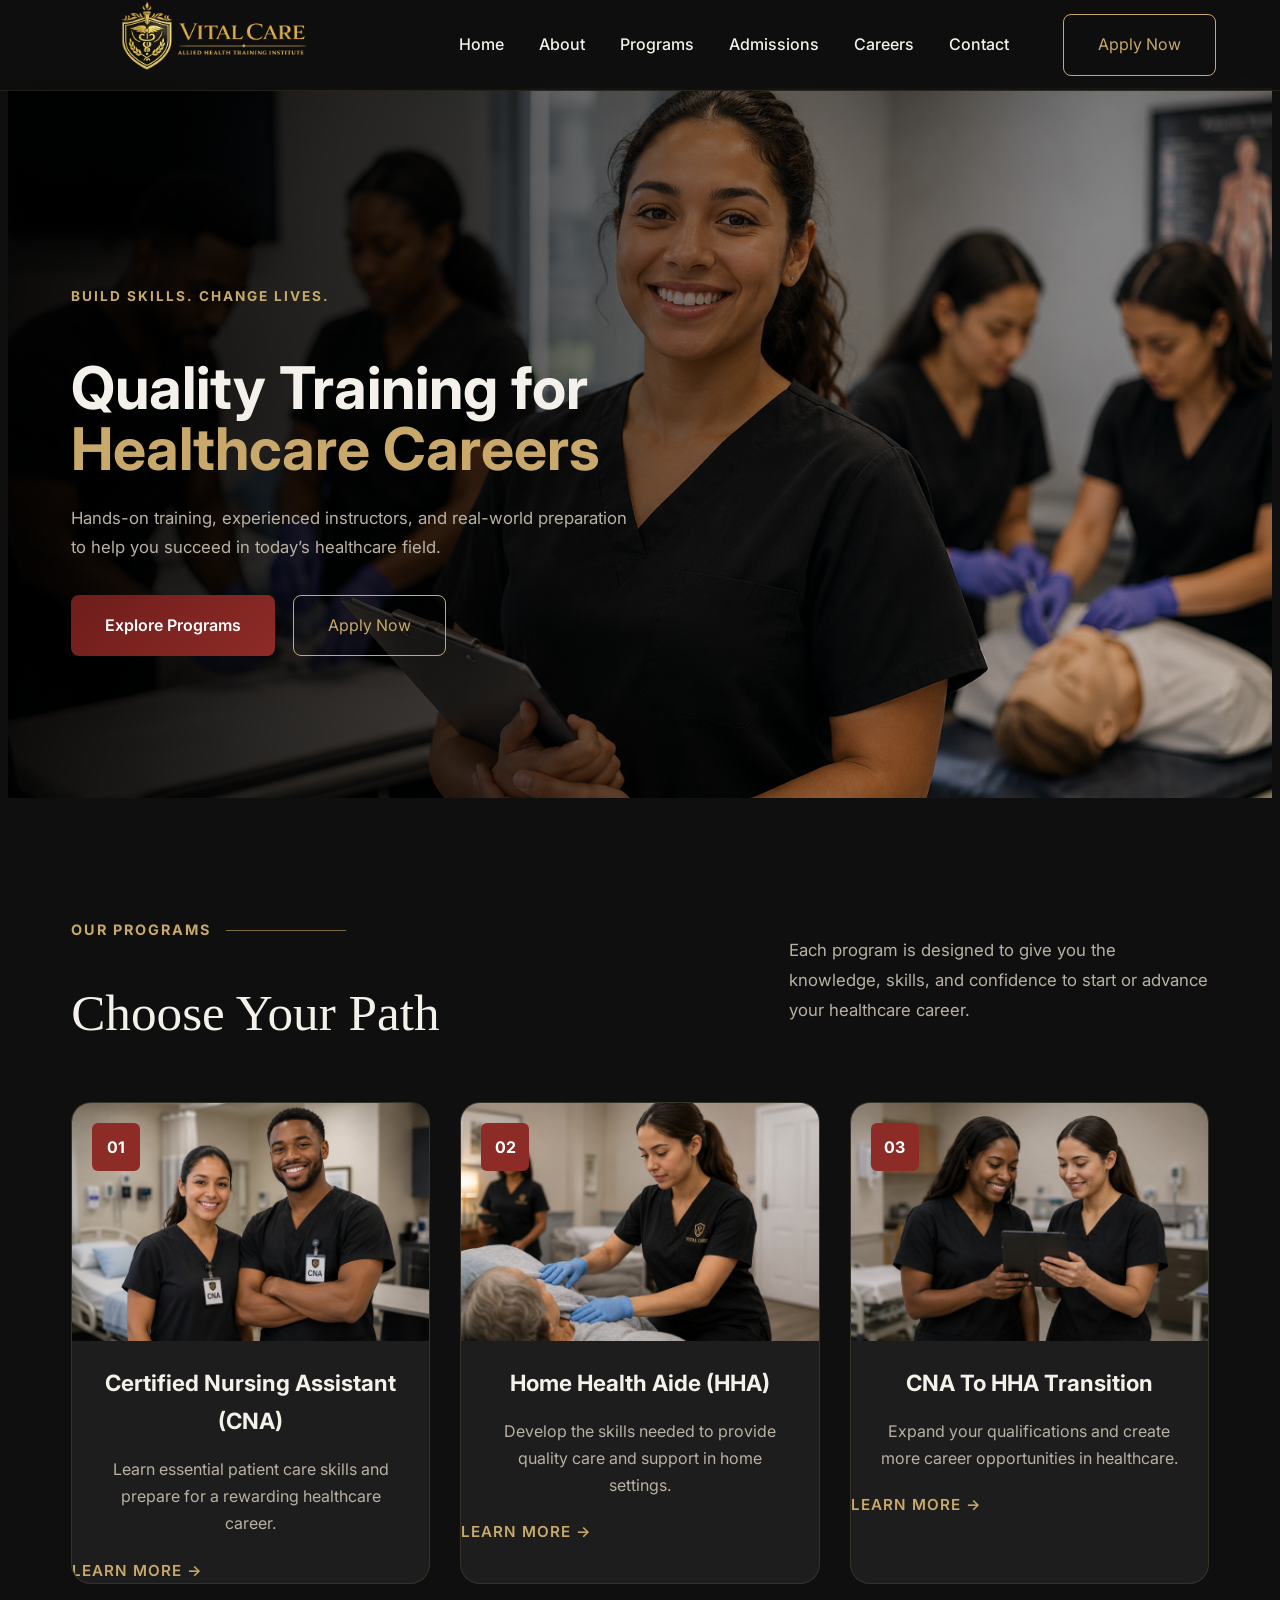
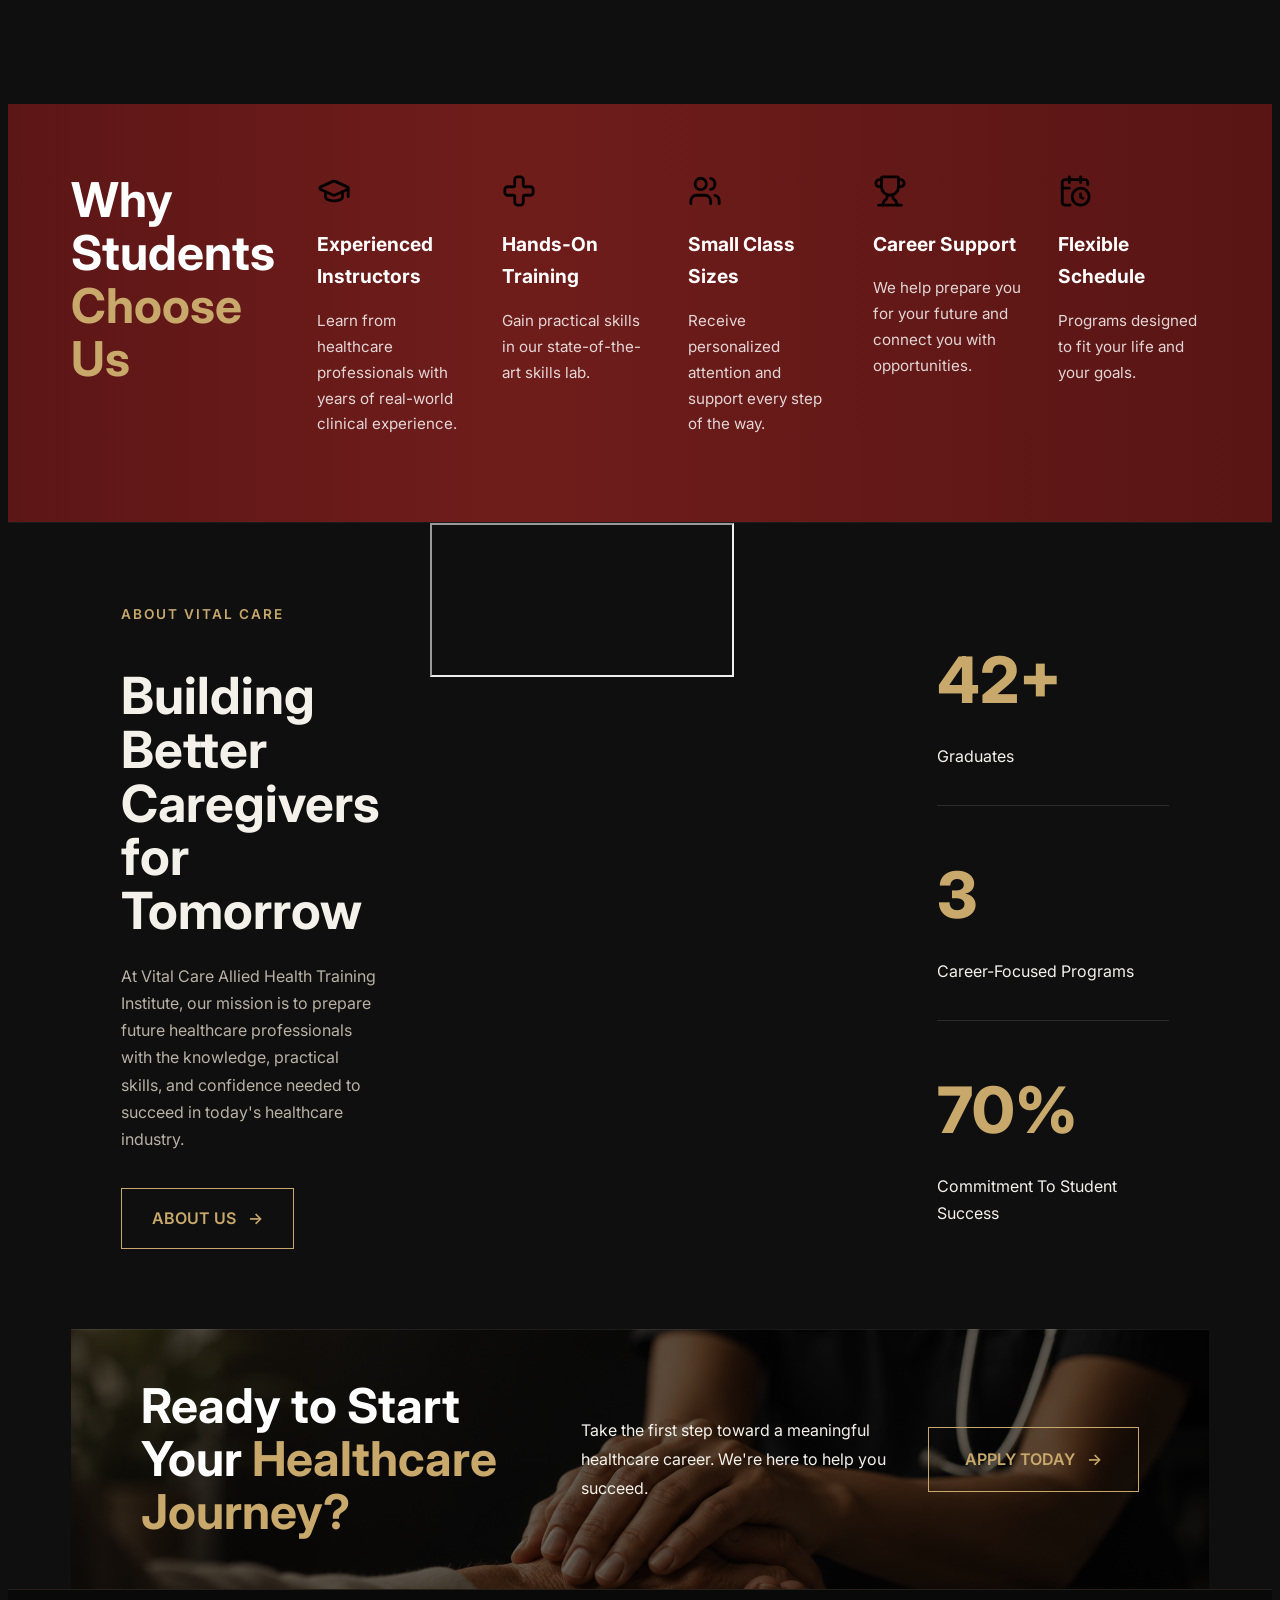
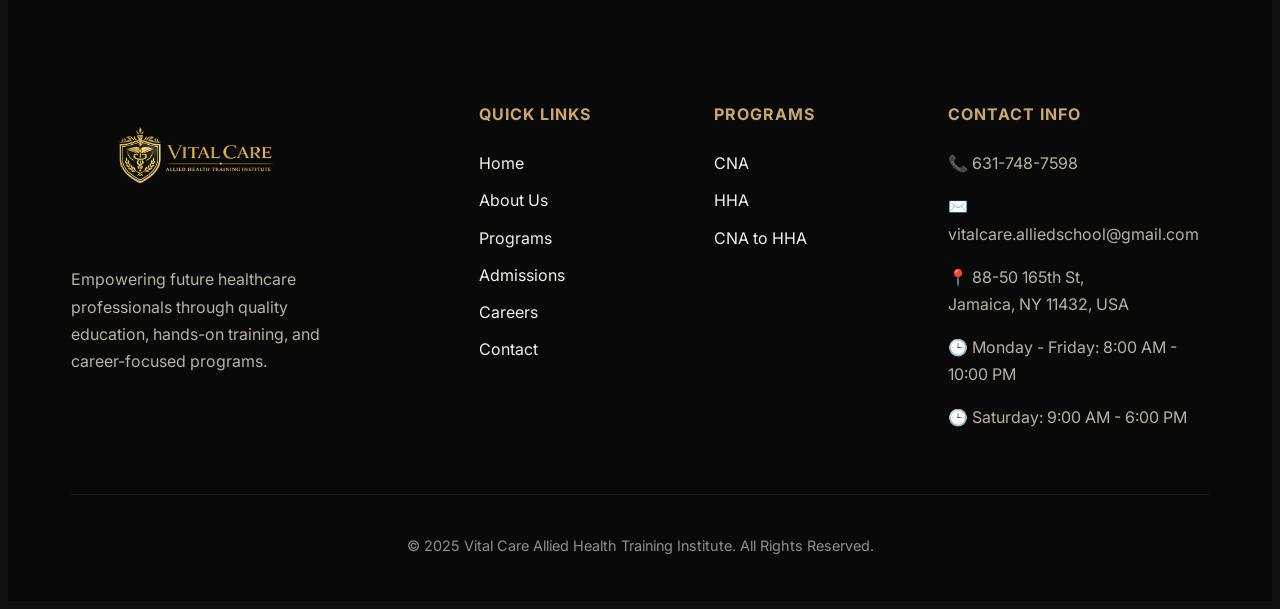
==== commit 609d0f90: "Update index.html" ====
--- a/index.html
+++ b/index.html
@@ -297,9 +297,16 @@
 
             </div>
 
-            <div class="about-image">
-                <img src="images/about-building.PNG" alt="Vital Care Building">
-            </div>
+            <div class="about-map">
+
+    <iframe
+        src="https://www.google.com/maps?q=88-50%20165th%20St%2C%20Jamaica%2C%20NY%2011432%2C%20USA&output=embed"
+        allowfullscreen=""
+        loading="lazy"
+        referrerpolicy="no-referrer-when-downgrade">
+    </iframe>
+
+</div>
 
             <div class="about-stats">
 
--- a/css/style.css
+++ b/css/style.css
@@ -734,6 +734,18 @@
 
     font-size:1rem;
 }
+
+@media(max-width:992px){
+
+    .about-grid{
+        grid-template-columns:1fr;
+    }
+
+    .about-image{
+        height:350px;
+    }
+
+}
 /* ===================================
    CTA
 =================================== */
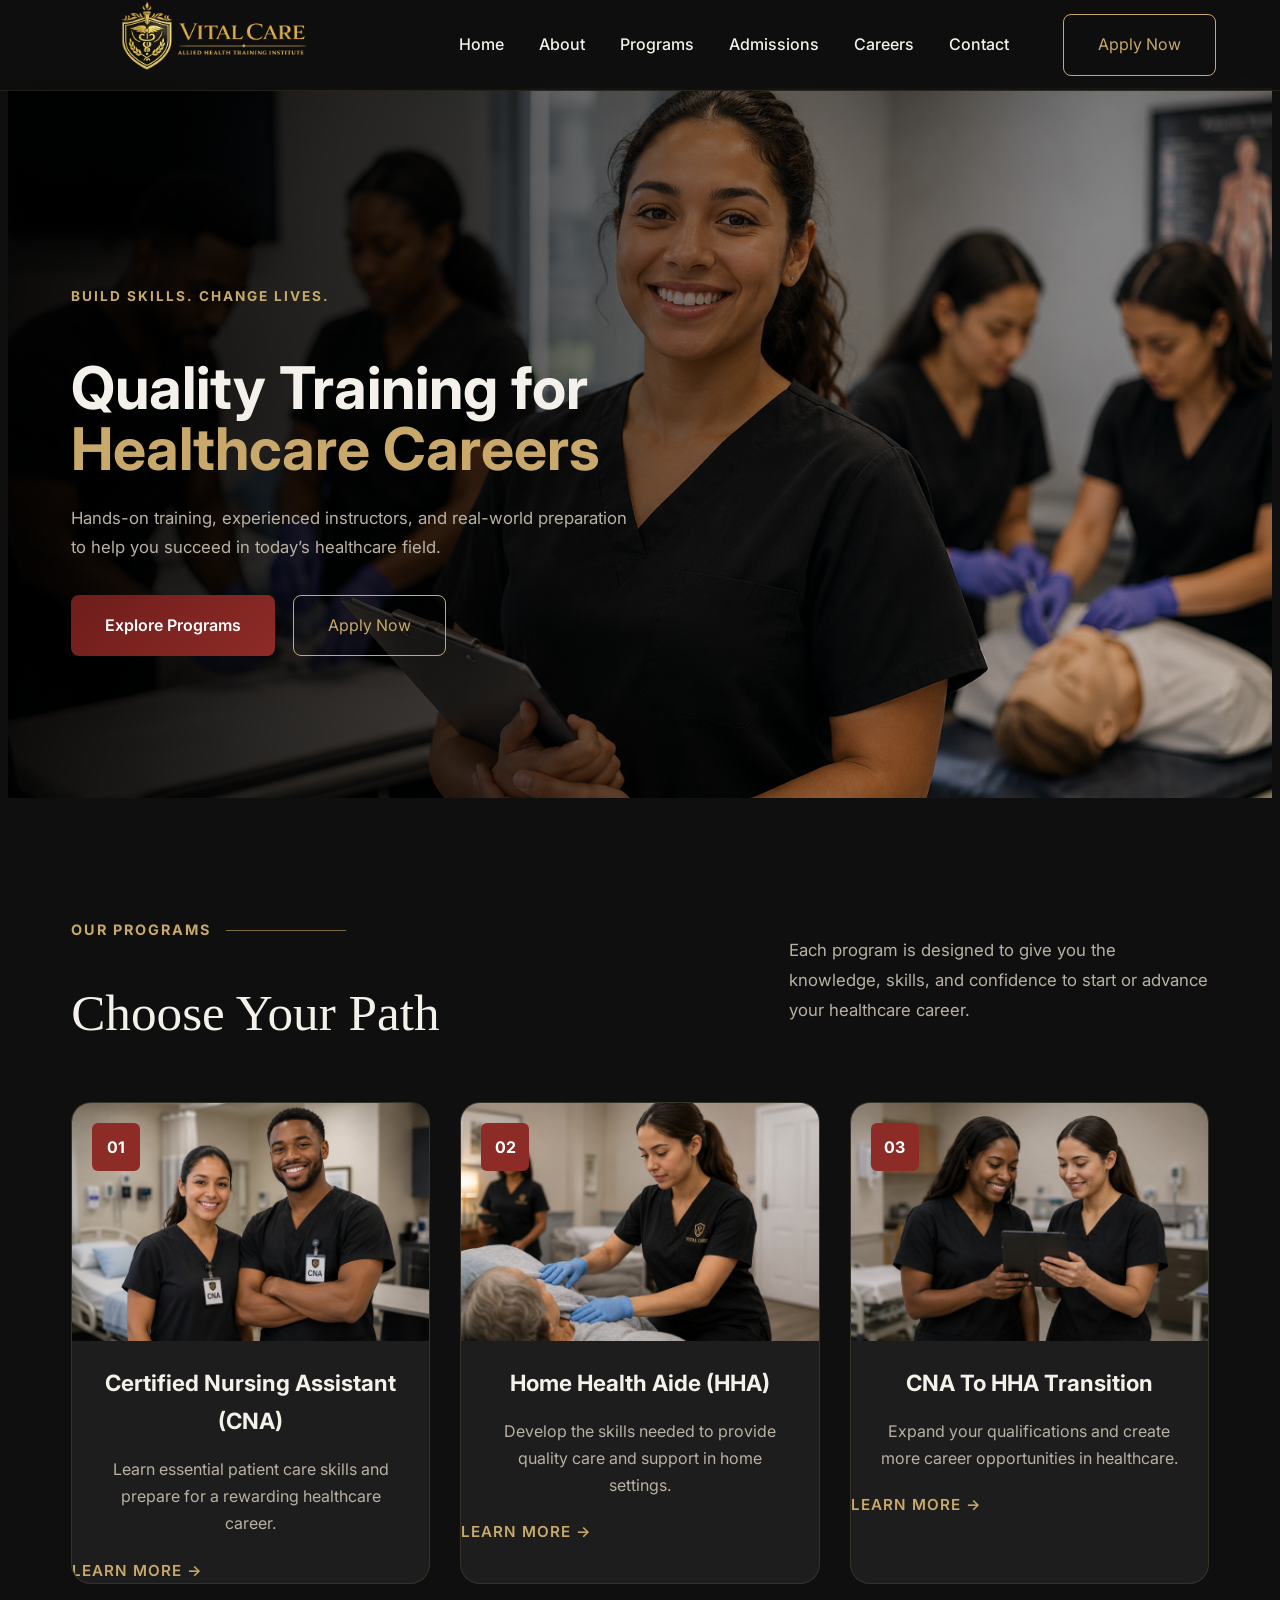
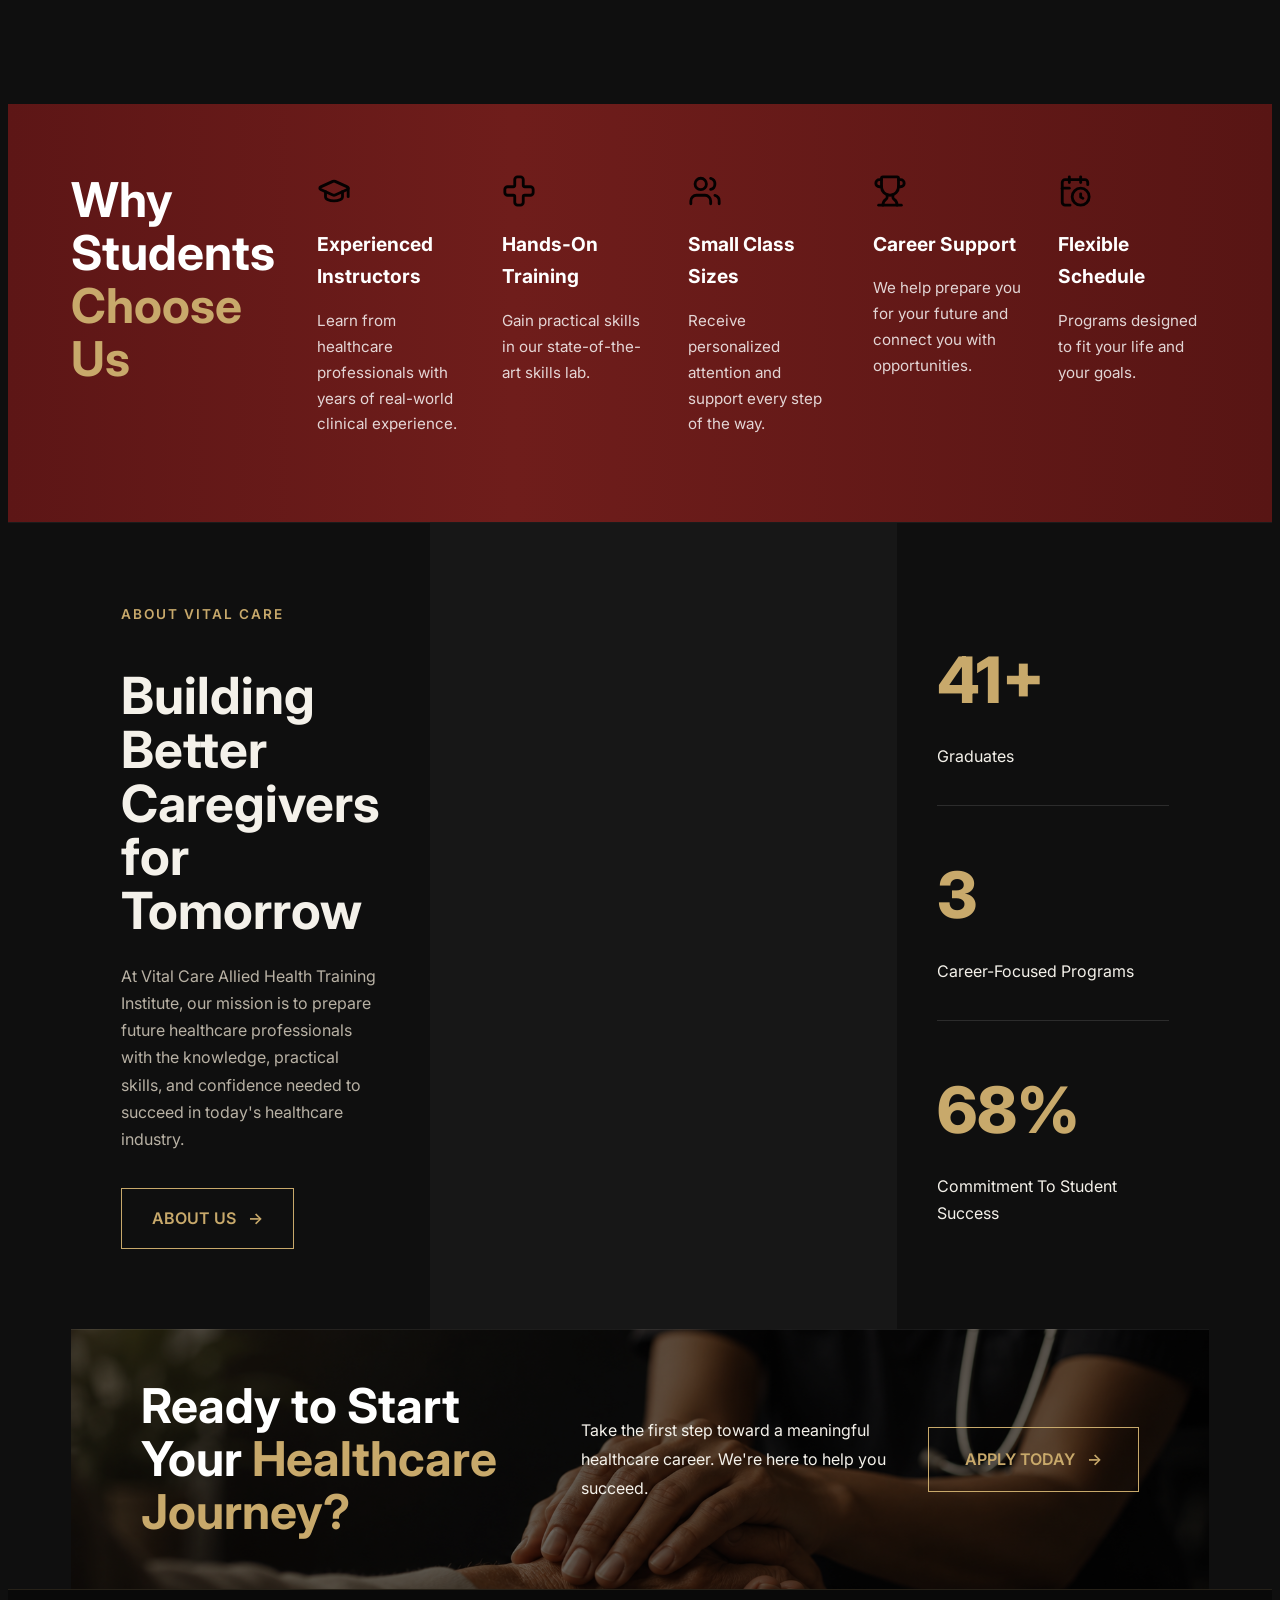
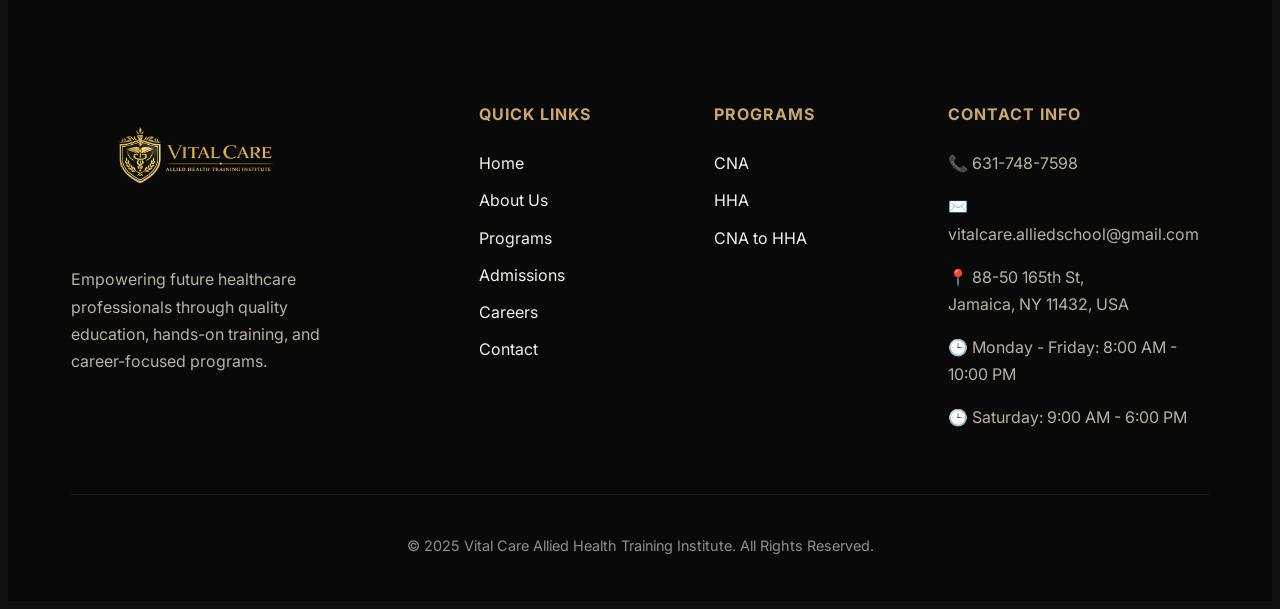
==== commit 7181906e: "Update index.html" ====
--- a/index.html
+++ b/index.html
@@ -300,14 +300,14 @@
             <div class="about-map">
 
     <iframe
-        src="https://www.google.com/maps?q=88-50%20165th%20St%2C%20Jamaica%2C%20NY%2011432%2C%20USA&output=embed"
-        allowfullscreen=""
+        src="https://www.google.com/maps?q=88-50%20165th%20St%2C%20Jamaica%2C%20NY%2011432%2C%20USA&z=15&output=embed"
+        title="Vital Care Allied Health Training Institute location"
         loading="lazy"
+        allowfullscreen
         referrerpolicy="no-referrer-when-downgrade">
     </iframe>
 
 </div>
-
             <div class="about-stats">
 
                 <div class="stat-item">
--- a/css/style.css
+++ b/css/style.css
@@ -735,6 +735,36 @@
     font-size:1rem;
 }
 
+.about-map{
+    width:100%;
+    height:100%;
+    min-height:500px;
+    overflow:hidden;
+    background:#171717;
+}
+
+.about-map iframe{
+    width:100%;
+    height:100%;
+    min-height:500px;
+    border:0;
+    display:block;
+}
+
+@media(max-width:992px){
+
+    .about-map{
+        min-height:380px;
+        margin-top:30px;
+        margin-bottom:30px;
+    }
+
+    .about-map iframe{
+        min-height:380px;
+    }
+
+}
+
 @media(max-width:992px){
 
     .about-grid{
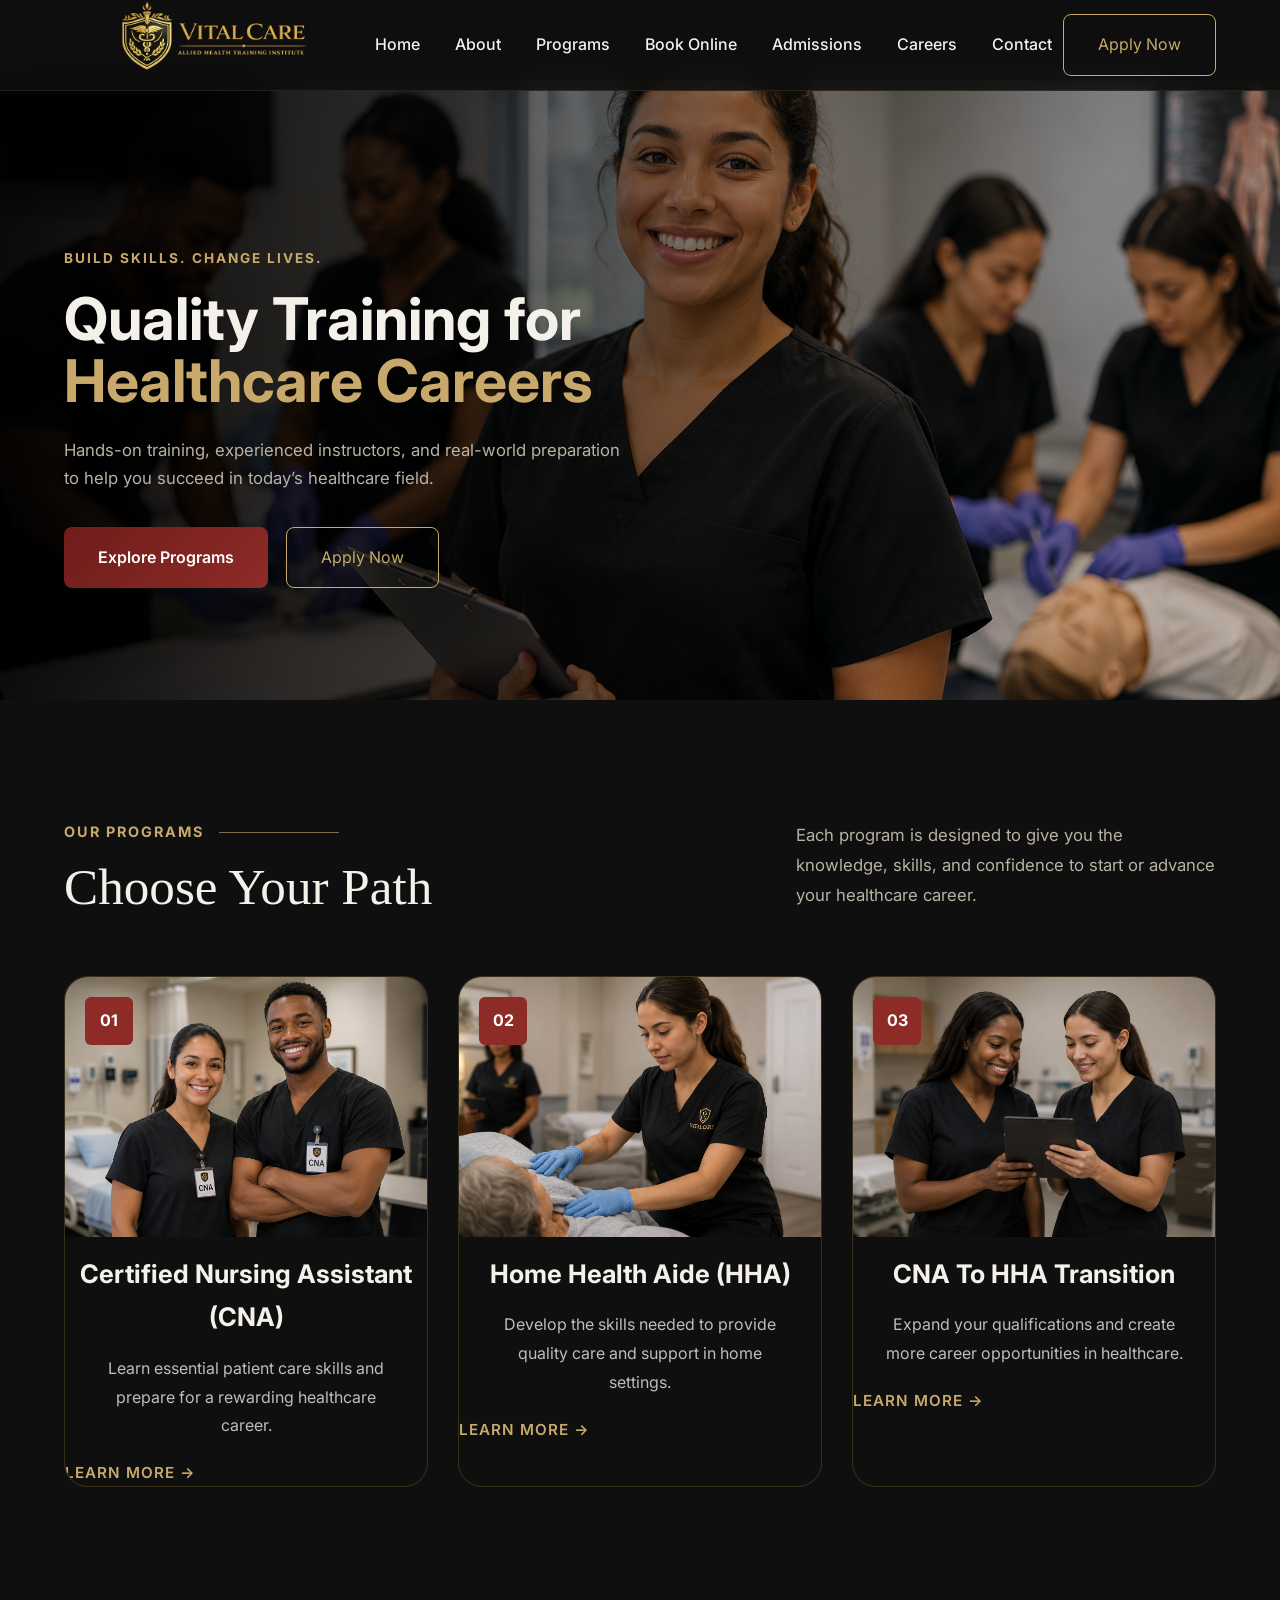
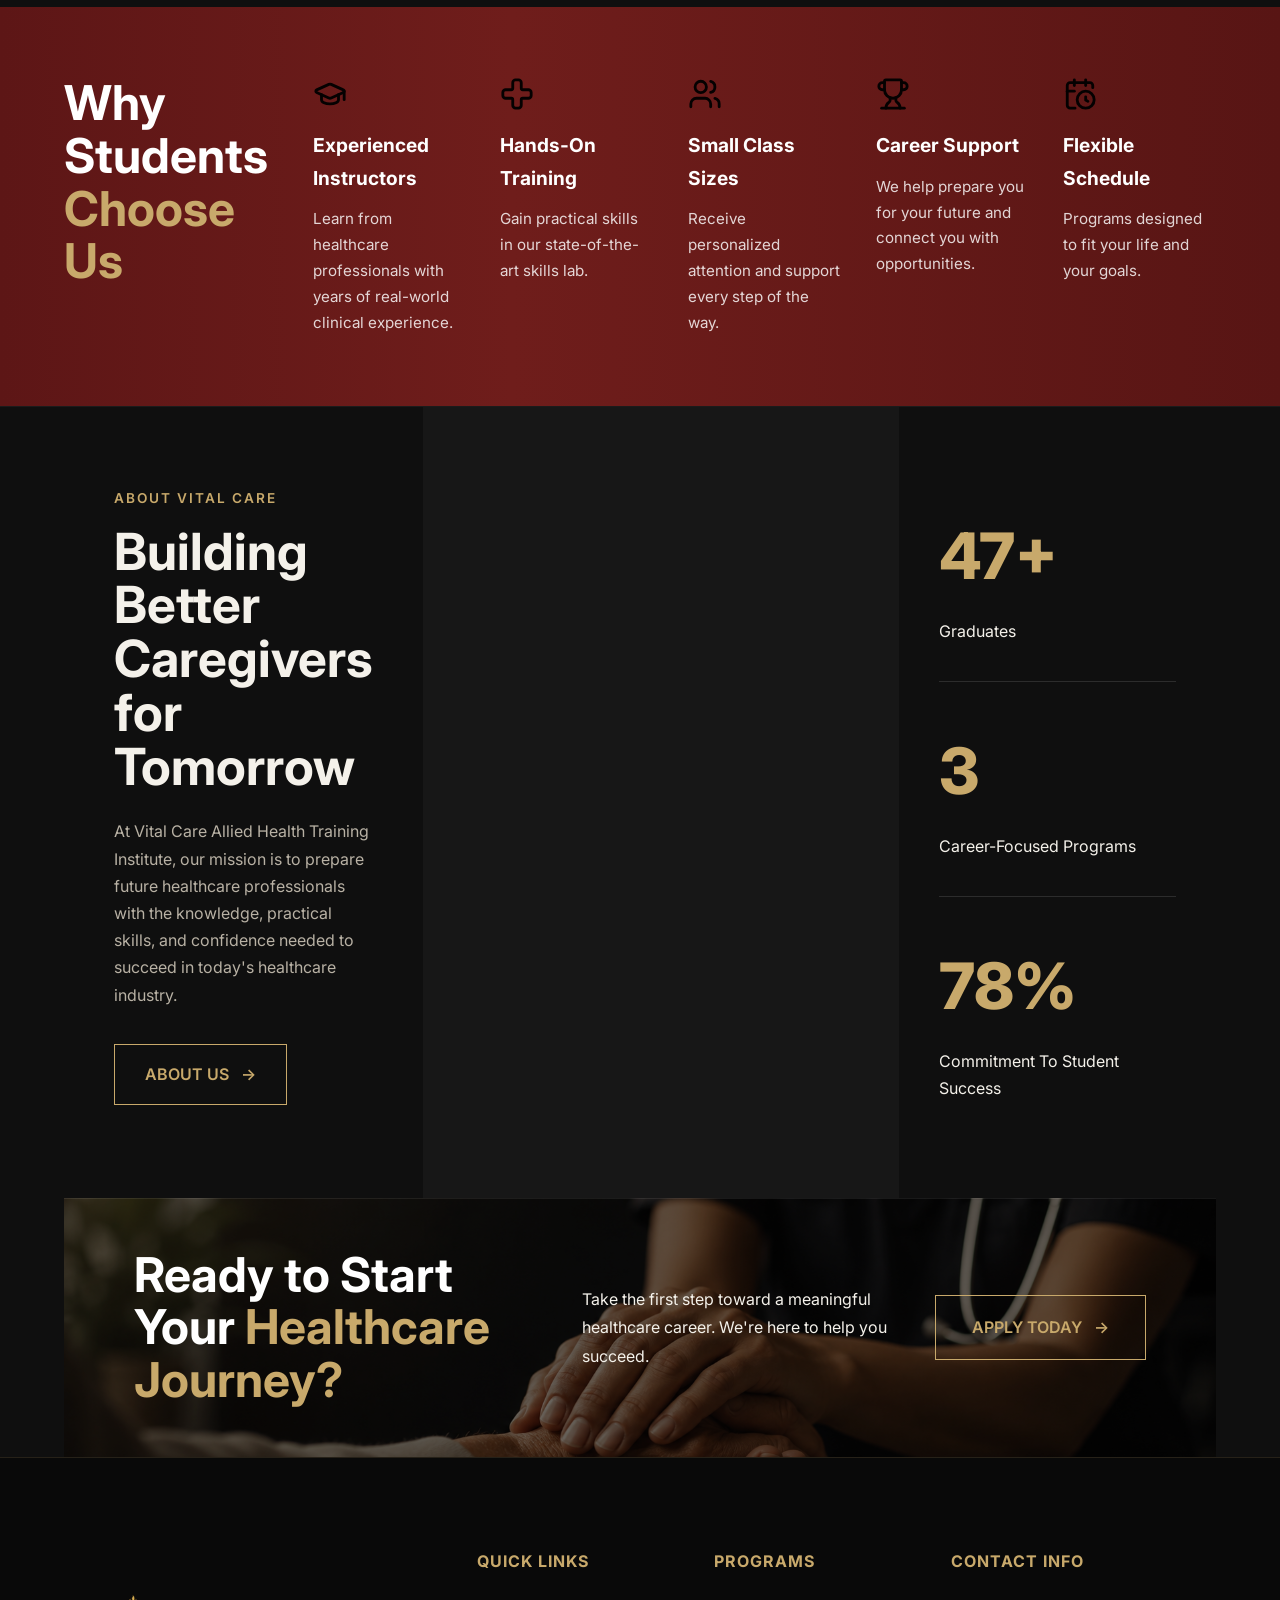
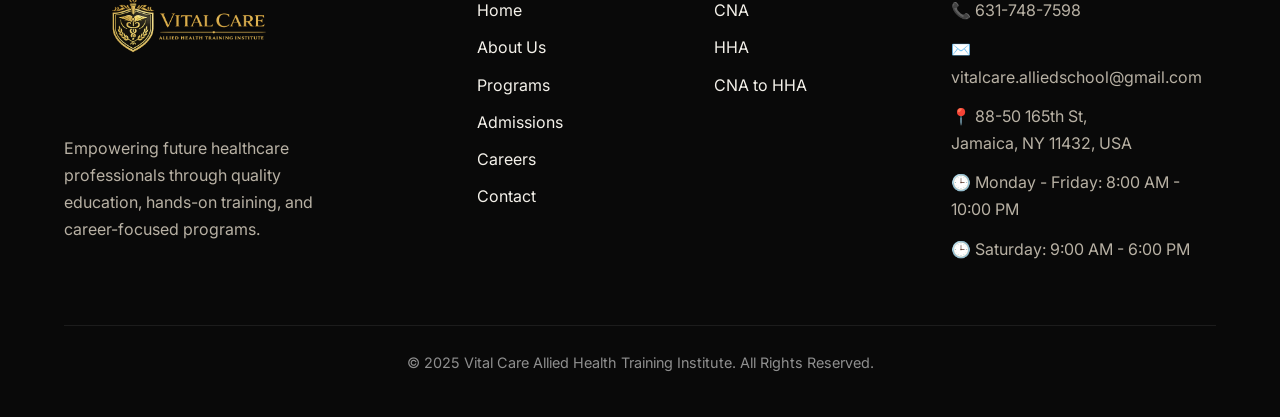
==== commit a45d38ce: "Update index.html" ====
--- a/index.html
+++ b/index.html
@@ -55,9 +55,9 @@
                     Explore Programs
                 </a>
 
-                <a href="contact.html" class="btn-secondary">
-                    Apply Now
-                </a>
+               <a href="book-online.html" class="btn-secondary">
+    Apply Now
+</a>
 
             </div>
 
@@ -354,10 +354,10 @@
                 </div>
 
                 <div class="journey-right">
-                    <a href="contact.html" class="journey-btn">
-                        APPLY TODAY
-                        <span>→</span>
-                    </a>
+                   <a href="book-online.html" class="journey-btn">
+    APPLY TODAY
+    <span>→</span>
+</a>
                 </div>
 
             </div>
--- a/css/style.css
+++ b/css/style.css
@@ -1,4 +1,3 @@
-\
 /* ===================================]
    RESET
 =================================== */
@@ -1042,6 +1041,10 @@
     font-size:.9rem;
 }
 
+
+
+
+
 @media(max-width:992px){
 
     .footer-grid{
@@ -1051,6 +1054,1004 @@
 
 }
 
+
+.menu-toggle{
+    display:none;
+    font-size:2rem;
+    color:var(--gold);
+    cursor:pointer;
+}
+
+.mobile-menu{
+    position:absolute;
+    top:90px;
+    left:0;
+    width:100%;
+
+    background:#0f0f0f;
+
+    display:none;
+    flex-direction:column;
+
+    padding:30px;
+
+    border-top:1px solid rgba(200,169,107,.15);
+}
+
+.mobile-menu a{
+    color:white;
+    padding:15px 0;
+    border-bottom:1px solid rgba(255,255,255,.05);
+}
+
+.mobile-apply{
+    margin-top:20px;
+    text-align:center;
+    border:1px solid var(--gold);
+    color:var(--gold) !important;
+    padding:15px;
+}
+
+.mobile-menu.active{
+    display:flex;
+}
+
+/* ===================================
+   ABOUT STORY
+=================================== */
+
+.about-story{
+    padding:120px 0;
+    background:#0f0f0f;
+}
+
+.story-grid{
+    display:grid;
+    grid-template-columns:1.1fr 1fr;
+    gap:70px;
+    align-items:center;
+}
+
+.story-image img{
+    width:100%;
+    border-radius:20px;
+    border:1px solid var(--border);
+}
+
+.story-content h2{
+    margin-bottom:25px;
+}
+
+.story-content p{
+    margin-bottom:20px;
+}
+
+/* ===================================
+   LEADERSHIP
+=================================== */
+
+.leadership{
+    padding:120px 0;
+    background:#131313;
+}
+
+.leader-grid{
+    display:grid;
+    grid-template-columns:repeat(2,1fr);
+    gap:35px;
+}
+
+.leader-card{
+
+    background:var(--card);
+
+    border:1px solid var(--border);
+
+    border-radius:20px;
+
+    overflow:hidden;
+
+    transition:.35s;
+}
+
+.leader-card:hover{
+
+    transform:translateY(-8px);
+
+    border-color:var(--gold);
+}
+
+.leader-card img{
+
+    width:100%;
+    height:420px;
+
+    object-fit:cover;
+}
+
+.leader-card h3{
+
+    padding:30px 30px 15px;
+
+    color:white;
+}
+
+.leader-card p{
+
+    padding:0 30px;
+    margin-bottom:18px;
+}
+
+.leader-card p:last-child{
+    padding-bottom:30px;
+}
+
+/* ===================================
+   WHAT MAKES US DIFFERENT
+=================================== */
+
+.difference-section{
+    padding:120px 0;
+    background:#0f0f0f;
+}
+
+.difference-grid{
+    display:grid;
+    grid-template-columns:repeat(4,1fr);
+    gap:25px;
+}
+
+.difference-card{
+
+    background:var(--card);
+
+    border:1px solid var(--border);
+
+    border-radius:20px;
+
+    padding:35px;
+
+    transition:.35s;
+}
+
+.difference-card:hover{
+
+    transform:translateY(-8px);
+
+    border-color:var(--gold);
+}
+
+.difference-number{
+
+    width:55px;
+    height:55px;
+
+    display:flex;
+    align-items:center;
+    justify-content:center;
+
+    background:var(--burgundy);
+
+    color:white;
+
+    border-radius:8px;
+
+    font-weight:700;
+
+    margin-bottom:25px;
+}
+
+.difference-card h3{
+
+    color:white;
+
+    margin-bottom:15px;
+}
+
+/* ===================================
+   MISSION VISION
+=================================== */
+
+.mission-vision{
+    padding:120px 0;
+    background:#131313;
+}
+
+.mission-grid{
+    display:grid;
+    grid-template-columns:repeat(2,1fr);
+    gap:35px;
+}
+
+.mission-card{
+
+    background:var(--card);
+
+    border:1px solid var(--border);
+
+    border-radius:20px;
+
+    padding:45px;
+}
+
+.mission-card h3{
+
+    color:white;
+
+    margin-bottom:18px;
+}
+
+/* ===================================
+   ABOUT PAGE MOBILE
+=================================== */
+
+@media(max-width:992px){
+
+    .story-grid{
+        grid-template-columns:1fr;
+    }
+
+    .leader-grid{
+        grid-template-columns:1fr;
+    }
+
+    .difference-grid{
+        grid-template-columns:1fr;
+    }
+
+    .mission-grid{
+        grid-template-columns:1fr;
+    }
+
+    .story-content,
+    .section-heading{
+        text-align:center;
+    }
+
+    .leader-card img{
+        height:320px;
+    }
+
+}
+
+@media(max-width:992px){
+
+    .navbar{
+        display:none;
+    }
+
+    .desktop-btn{
+        display:none;
+    }
+
+    .menu-toggle{
+        display:block;
+    }
+
+    .logo img{
+        height:120px;
+    }
+
+}
+
+/* =========================
+   PROGRAMS HERO
+========================= */
+
+.programs-hero{
+    min-height:70vh;
+
+    display:flex;
+    align-items:center;
+
+    padding:140px 0 100px;
+
+    background:
+    linear-gradient(
+        rgba(0,0,0,.75),
+        rgba(0,0,0,.75)
+    ),
+    url("../images/hero-healthcare.PNG");
+
+    background-size:cover;
+    background-position:center;
+}
+
+.programs-hero-content{
+    max-width:700px;
+}
+
+.programs-hero .hero-tag{
+    display:inline-block;
+
+    color:#d4af37;
+
+    letter-spacing:3px;
+
+    font-size:.85rem;
+
+    font-weight:600;
+
+    margin-bottom:20px;
+}
+
+.programs-hero h1{
+    font-size:4rem;
+    line-height:1.1;
+
+    color:white;
+
+    margin-bottom:25px;
+}
+
+.programs-hero h1 span{
+    color:#d4af37;
+}
+
+.programs-hero p{
+    font-size:1.1rem;
+
+    line-height:1.8;
+
+    color:#d0d0d0;
+
+    max-width:600px;
+
+    margin-bottom:35px;
+}
+
+.programs-hero .hero-buttons{
+    display:flex;
+    gap:15px;
+}
+
+@media(max-width:768px){
+
+    .programs-hero{
+        min-height:60vh;
+        padding:120px 0 80px;
+    }
+
+    .programs-hero h1{
+        font-size:2.6rem;
+    }
+
+    .programs-hero p{
+        font-size:1rem;
+    }
+
+    .programs-hero .hero-buttons{
+        flex-direction:column;
+    }
+
+}
+
+/* =========================
+PROGRAM OVERVIEW
+========================= */
+
+.program-overview{
+    padding:120px 0;
+}
+
+.section-header{
+    text-align:center;
+    max-width:800px;
+    margin:0 auto 70px;
+}
+
+.section-header h2{
+    font-size:3rem;
+    margin:15px 0;
+}
+
+.section-header p{
+    color:#a0a0a0;
+    line-height:1.8;
+}
+
+.program-cards{
+    display:grid;
+    grid-template-columns:repeat(3,1fr);
+    gap:30px;
+}
+
+.program-card{
+    background:#0f0f0f;
+
+    border:1px solid rgba(212,175,55,.2);
+
+    border-radius:24px;
+
+    overflow:hidden;
+
+    transition:.3s;
+}
+
+.program-card:hover{
+    transform:translateY(-10px);
+
+    border-color:#d4af37;
+}
+
+.program-card img{
+    width:100%;
+    height:260px;
+    object-fit:cover;
+}
+
+.program-card-content{
+    padding:30px;
+}
+
+.program-badge{
+    color:#d4af37;
+    font-size:.8rem;
+    letter-spacing:2px;
+    font-weight:600;
+}
+
+.program-card h3{
+    margin:15px 0;
+    font-size:1.6rem;
+}
+
+.program-card p{
+    color:#bdbdbd;
+    line-height:1.8;
+}
+
+.program-card ul{
+    margin:25px 0;
+    padding-left:18px;
+}
+
+.program-card ul li{
+    margin-bottom:10px;
+    color:#d4af37;
+}
+
+.program-btn{
+    display:inline-block;
+
+    color:#d4af37;
+
+    text-decoration:none;
+
+    font-weight:600;
+}
+
+@media(max-width:991px){
+
+    .program-cards{
+        grid-template-columns:1fr;
+    }
+
+}
+
+/* =========================
+   PROGRAM DETAIL
+========================= */
+
+.program-detail{
+    padding:120px 0;
+    background:#131313;
+}
+
+.program-detail-grid{
+    display:grid;
+    grid-template-columns:1fr 1fr;
+    gap:60px;
+    align-items:center;
+}
+
+.program-detail-image img{
+    width:100%;
+    border-radius:24px;
+}
+
+.program-detail-content h2{
+    margin:15px 0 25px;
+}
+
+.program-info-grid{
+    display:grid;
+    grid-template-columns:repeat(3,1fr);
+    gap:20px;
+    margin:40px 0;
+}
+
+.info-box{
+    background:#1a1a1a;
+    border:1px solid rgba(212,175,55,.15);
+    border-radius:16px;
+    padding:25px;
+    text-align:center;
+}
+
+.info-box h4{
+    color:#d4af37;
+    margin-bottom:10px;
+}
+
+.pricing-card{
+    margin:40px 0;
+
+    background:#171717;
+
+    border:1px solid rgba(212,175,55,.15);
+
+    border-radius:20px;
+
+    padding:30px;
+}
+
+.pricing-card h3{
+    margin-bottom:25px;
+}
+
+.fee-row{
+    display:flex;
+    justify-content:space-between;
+    padding:12px 0;
+
+    border-bottom:1px solid rgba(255,255,255,.08);
+}
+
+.fee-row.total{
+    border:none;
+    padding-top:20px;
+
+    color:#d4af37;
+
+    font-size:1.15rem;
+}
+
+.curriculum-section{
+    margin-top:80px;
+}
+
+.curriculum-section h3{
+    text-align:center;
+    margin-bottom:40px;
+}
+
+.curriculum-grid{
+    display:grid;
+    grid-template-columns:repeat(2,1fr);
+    gap:20px;
+}
+
+.curriculum-item{
+    background:#171717;
+
+    border:1px solid rgba(212,175,55,.15);
+
+    border-radius:16px;
+
+    padding:22px;
+}
+
+.admission-box{
+    margin-top:60px;
+
+    background:#171717;
+
+    border-left:4px solid #d4af37;
+
+    padding:35px;
+
+    border-radius:0 16px 16px 0;
+}
+.alternate .program-detail-grid{
+
+    grid-template-columns:1fr 1fr;
+
+}
+
+.alternate .program-detail-content{
+
+    order:1;
+
+}
+
+.alternate .program-detail-image{
+
+    order:2;
+
+}
+
+@media(max-width:992px){
+
+    .program-detail-grid{
+        grid-template-columns:1fr;
+    }
+
+    .program-info-grid{
+        grid-template-columns:1fr;
+    }
+
+    .curriculum-grid{
+        grid-template-columns:1fr;
+    }
+
+   
+}
+
+/* ===================================
+   CNA TO HHA TRANSITION
+=================================== */
+
+.transition-detail{
+    background:#0f0f0f;
+}
+
+.transition-detail .program-detail-image img{
+    min-height:620px;
+    object-fit:cover;
+}
+
+.transition-detail .curriculum-section{
+    margin-top:90px;
+}
+
+.transition-detail .curriculum-section .section-tag{
+    text-align:center;
+}
+
+.transition-detail .admission-box{
+    border-left-color:var(--burgundy-light);
+}
+/* ===================================
+   PROGRAM BENEFITS
+=================================== */
+
+.program-benefits{
+
+    padding:120px 0;
+
+    background:
+    linear-gradient(
+        135deg,
+        #5d1616,
+        #6f1d1b
+    );
+
+}
+
+.benefits-grid{
+
+    display:grid;
+
+    grid-template-columns:repeat(4,1fr);
+
+    gap:30px;
+
+}
+
+.benefit-card{
+
+    background:rgba(255,255,255,.05);
+
+    border:1px solid rgba(255,255,255,.08);
+
+    border-radius:20px;
+
+    padding:35px;
+
+    transition:.35s;
+}
+
+.benefit-card:hover{
+
+    transform:translateY(-8px);
+
+}
+
+.benefit-icon{
+
+    margin-bottom:20px;
+
+}
+
+.benefit-icon img{
+
+    width:40px;
+    height:40px;
+
+}
+
+.benefit-card h3{
+
+    color:white;
+
+    margin-bottom:15px;
+
+}
+
+.benefit-card p{
+
+    color:rgba(255,255,255,.82);
+
+}
+
+@media(max-width:992px){
+
+    .benefits-grid{
+
+        grid-template-columns:1fr;
+    }
+
+}
+
+.program-status{
+
+    display:inline-block;
+
+    padding:8px 14px;
+
+    border-radius:30px;
+
+    background:rgba(200,169,107,.12);
+
+    color:var(--gold);
+
+    font-size:.85rem;
+
+    margin-bottom:20px;
+
+}
+
+/* =========================
+   APPLY HERO
+========================= */
+
+.apply-hero{
+    padding:140px 0 100px;
+    text-align:center;
+}
+
+.apply-hero-content{
+    max-width:850px;
+    margin:auto;
+}
+
+.apply-hero h1{
+    font-size:clamp(3rem,6vw,5rem);
+    line-height:1.05;
+    margin:25px 0;
+}
+
+.apply-hero h1 span{
+    color:var(--gold);
+}
+
+.apply-hero p{
+    max-width:700px;
+    margin:auto;
+    color:#bdbdbd;
+    font-size:1.1rem;
+}
+.enrollment-process{
+    padding:100px 0;
+}
+
+.enrollment-grid{
+    display:grid;
+    grid-template-columns:repeat(4,1fr);
+    gap:25px;
+    margin-top:60px;
+}
+
+.enrollment-step{
+    background:#0d0d0d;
+    border:1px solid rgba(201,168,97,.15);
+    border-radius:20px;
+    padding:35px;
+}
+
+.step-number{
+    color:var(--gold);
+    font-size:2rem;
+    font-weight:800;
+    margin-bottom:20px;
+}
+
+.enrollment-step h3{
+    margin-bottom:15px;
+}
+
+.enrollment-step p{
+    color:#bdbdbd;
+}
+.payment-programs{
+    padding:120px 0;
+}
+
+.payment-program-grid{
+    display:grid;
+    grid-template-columns:repeat(3,1fr);
+    gap:35px;
+    margin-top:60px;
+}
+
+.payment-program-card{
+    background:#0c0c0c;
+    border:1px solid rgba(201,168,97,.15);
+    border-radius:24px;
+    overflow:hidden;
+    transition:.3s;
+}
+
+.payment-program-card:hover{
+    transform:translateY(-10px);
+}
+
+.payment-program-image{
+    position:relative;
+}
+
+.payment-program-image img{
+    width:100%;
+    height:260px;
+    object-fit:cover;
+}
+
+.payment-program-number{
+    position:absolute;
+    top:20px;
+    right:20px;
+    width:55px;
+    height:55px;
+    background:rgba(0,0,0,.7);
+    color:var(--gold);
+    display:flex;
+    align-items:center;
+    justify-content:center;
+    border-radius:50%;
+    font-weight:700;
+}
+
+.payment-program-content{
+    padding:30px;
+}
+
+.program-badge{
+    color:var(--gold);
+    font-size:.8rem;
+    letter-spacing:2px;
+}
+
+.payment-program-content h3{
+    margin:15px 0;
+}
+
+.payment-program-content p{
+    color:#bdbdbd;
+    margin-bottom:25px;
+}
+
+.payment-program-details{
+    margin-bottom:25px;
+}
+
+.payment-detail-row{
+    display:flex;
+    justify-content:space-between;
+    margin-bottom:12px;
+    padding-bottom:12px;
+    border-bottom:1px solid rgba(255,255,255,.06);
+}
+
+.fee-highlight{
+    color:var(--gold);
+    font-weight:700;
+}
+.stripe-payment-btn{
+    display:flex;
+    justify-content:space-between;
+    align-items:center;
+    padding:16px 22px;
+    background:linear-gradient(
+        135deg,
+        #c9a861,
+        #e4c987
+    );
+    color:#111;
+    text-decoration:none;
+    font-weight:700;
+    border-radius:14px;
+    transition:.3s;
+}
+
+.stripe-payment-btn:hover{
+    transform:translateY(-3px);
+}
+
+.payment-notice-section{
+    padding:120px 0;
+}
+
+.payment-notice{
+    background:#0c0c0c;
+    border:1px solid rgba(201,168,97,.15);
+    border-radius:30px;
+    padding:60px;
+}
+
+.payment-notice-content p{
+    color:#bdbdbd;
+    margin-top:20px;
+}
+
+.payment-notice-content a{
+    color:var(--gold);
+}
+.application-support{
+    padding:120px 0;
+}
+
+.application-support-grid{
+    display:grid;
+    grid-template-columns:repeat(3,1fr);
+    gap:30px;
+    margin-top:60px;
+}
+
+.support-card{
+    background:#0c0c0c;
+    border:1px solid rgba(201,168,97,.15);
+    border-radius:20px;
+    padding:35px;
+}
+
+.support-card h3{
+    margin:20px 0;
+}
+
+.support-card p{
+    color:#bdbdbd;
+}
+
+.support-card a{
+    display:inline-block;
+    margin-top:20px;
+    color:var(--gold);
+    text-decoration:none;
+    font-weight:600;
+}
+@media(max-width:992px){
+
+    .payment-program-grid{
+        grid-template-columns:1fr;
+    }
+
+    .enrollment-grid{
+        grid-template-columns:1fr 1fr;
+    }
+
+    .application-support-grid{
+        grid-template-columns:1fr;
+    }
+
+}
+
+@media(max-width:768px){
+
+    .enrollment-grid{
+        grid-template-columns:1fr;
+    }
+
+    .payment-notice{
+        padding:35px;
+    }
+
+    .apply-hero{
+        padding:120px 0 80px;
+    }
+
+}
+
 /* ===================================
    MOBILE
 =================================== */
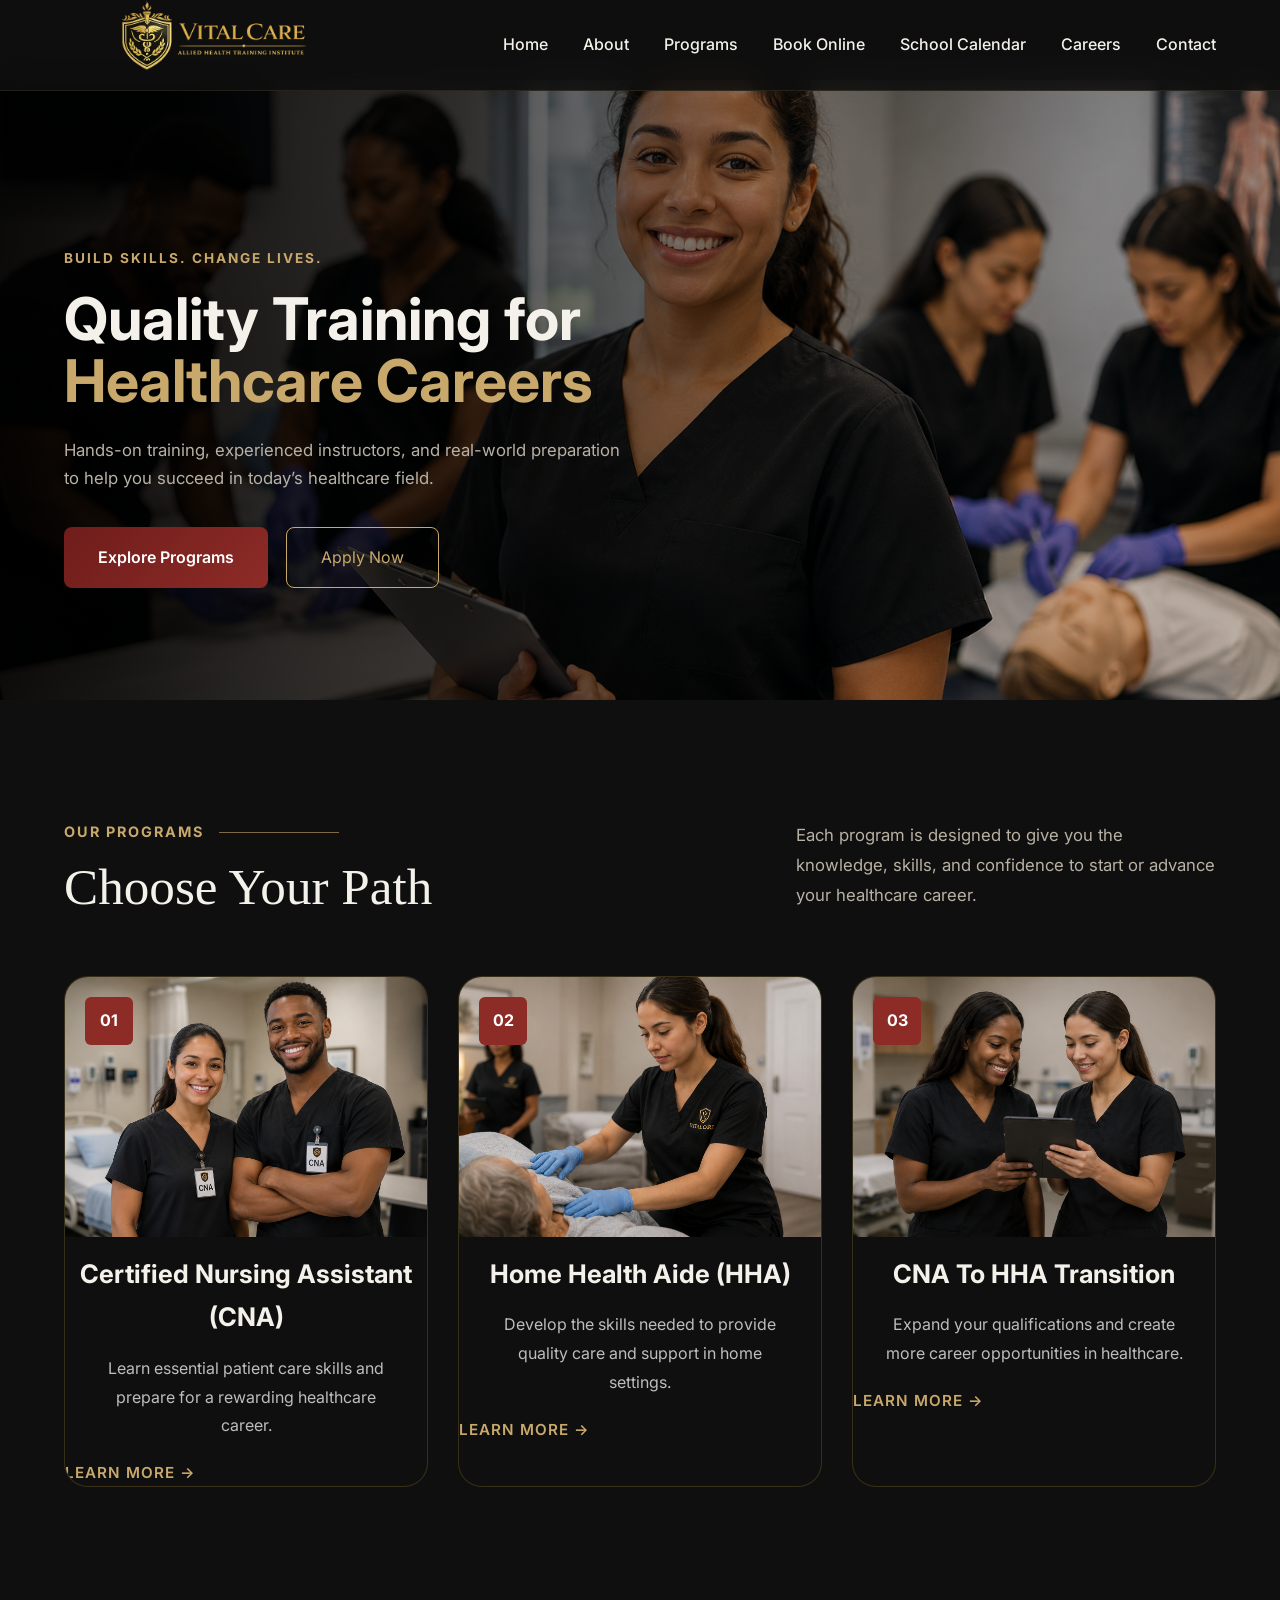
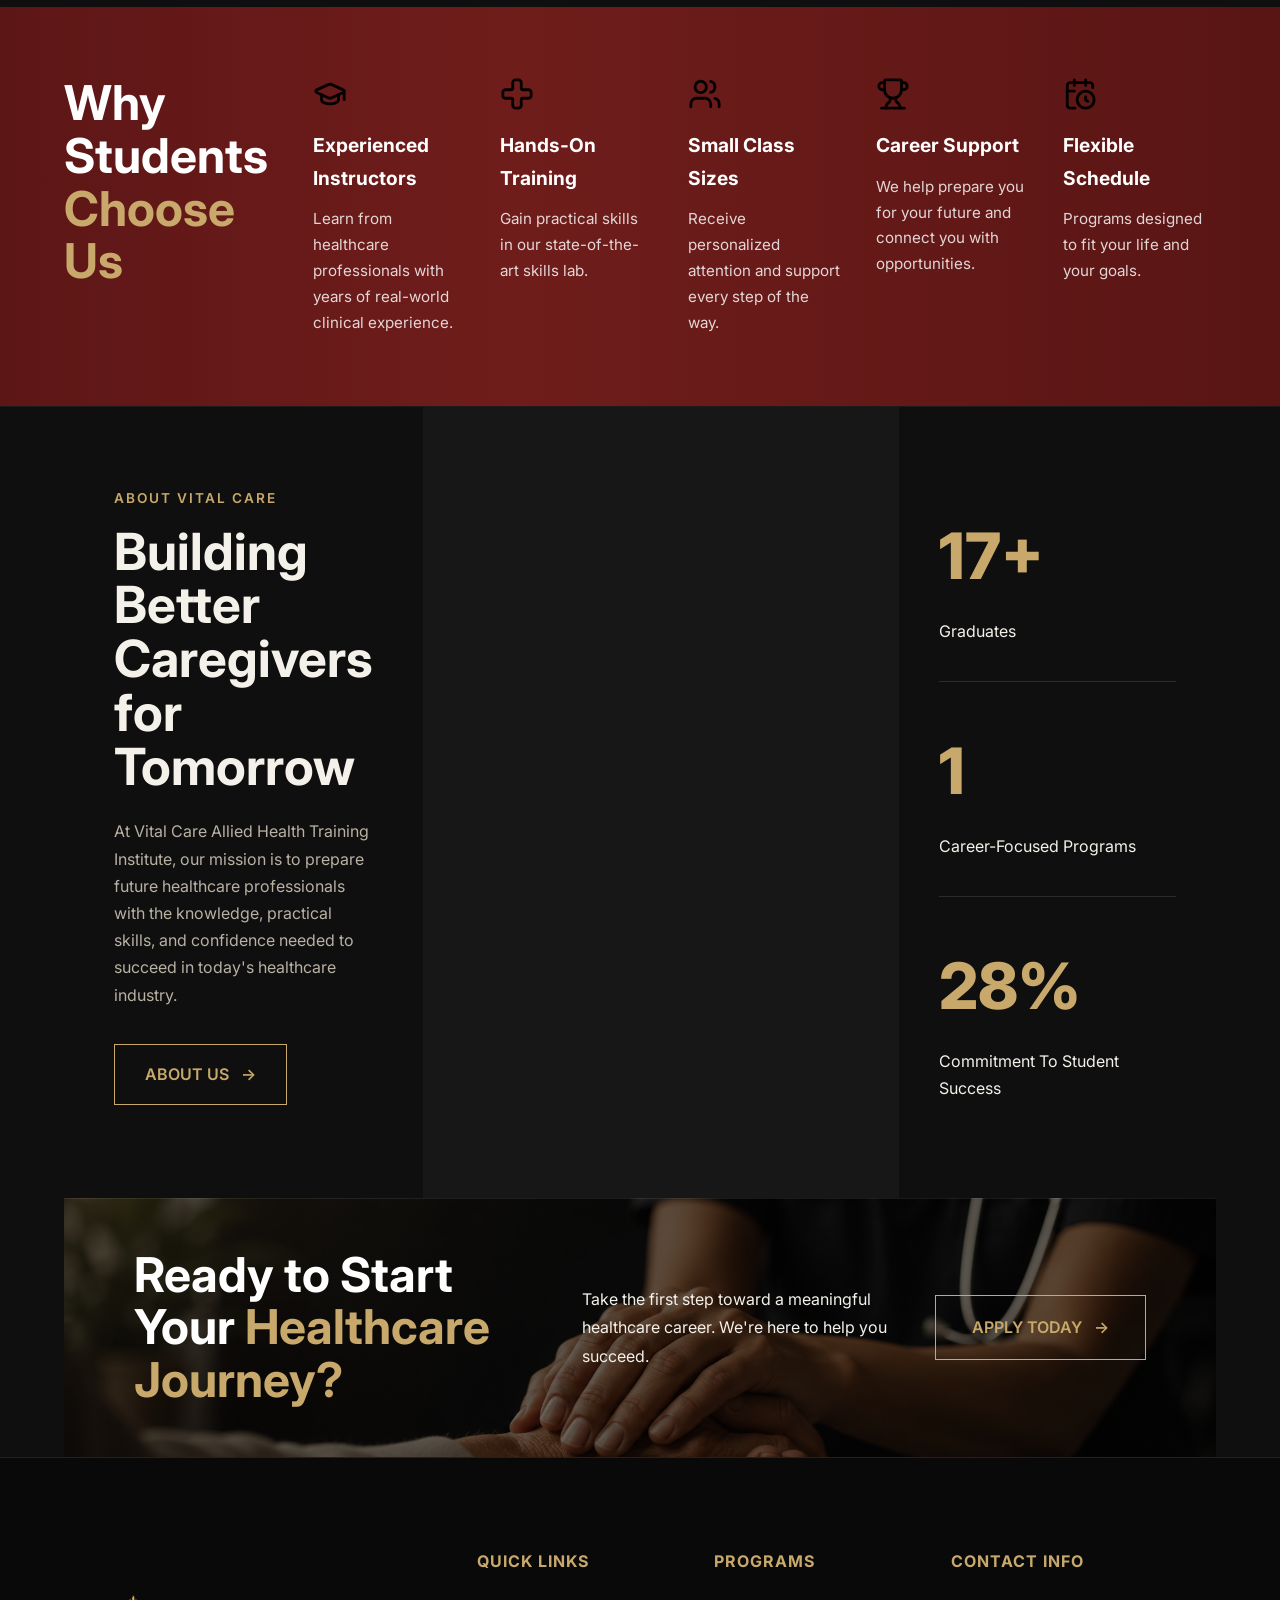
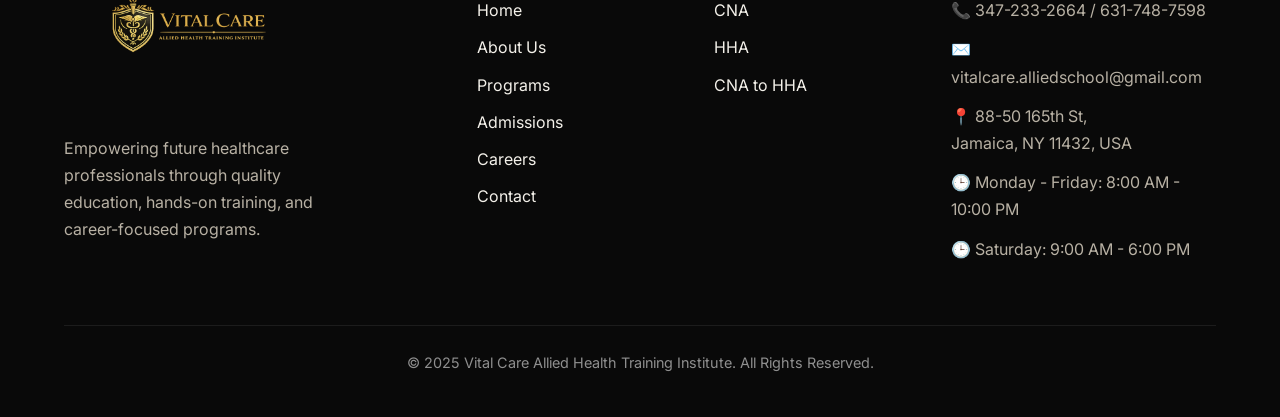
==== commit a71af632: "Update index.html" ====
--- a/index.html
+++ b/index.html
@@ -6,6 +6,8 @@
     <meta name="viewport" content="width=device-width, initial-scale=1.0">
 
     <title>Vital Care Allied Health Training Institute</title>
+    <link rel="icon" type="image/png" href="images/faviconvital.png">
+<link rel="apple-touch-icon" href="images/faviconvital.png">
 
     <meta name="description"
         content="Healthcare training programs including CNA, HHA, and CNA to HHA transition courses.">
--- a/css/style.css
+++ b/css/style.css
@@ -163,6 +163,36 @@
 
 .navbar a:hover{
     color:#c8a96b;
+}
+
+.nav-book-online{
+
+    background:linear-gradient(
+        135deg,
+        #6f1d1b,
+        #8d2b27
+    );
+
+    color:white !important;
+
+    padding:10px 18px;
+
+    border-radius:8px;
+
+    font-weight:600;
+
+    box-shadow:0 8px 20px rgba(111,29,27,.25);
+
+    transition:.3s;
+
+}
+
+.nav-book-online:hover{
+
+    transform:translateY(-2px);
+
+    box-shadow:0 12px 25px rgba(111,29,27,.35);
+
 }
 
 @media(max-width:992px){
@@ -1649,17 +1679,7 @@
 
 }
 
-.alternate .program-detail-content{
-
-    order:1;
-
-}
-
-.alternate .program-detail-image{
-
-    order:2;
-
-}
+
 
 @media(max-width:992px){
 
@@ -1730,22 +1750,15 @@
 }
 
 .benefit-card{
-
-    background:rgba(255,255,255,.05);
-
-    border:1px solid rgba(255,255,255,.08);
-
-    border-radius:20px;
-
-    padding:35px;
-
-    transition:.35s;
+    background:transparent;
+    border:none;
+    border-radius:0;
+    padding:20px;
+    text-align:center;
 }
 
 .benefit-card:hover{
-
-    transform:translateY(-8px);
-
+    transform:none;
 }
 
 .benefit-icon{
@@ -1775,6 +1788,15 @@
 
 }
 
+.program-benefits .benefit-icon img{
+    width:70px !important;
+    height:70px !important;
+    object-fit:contain;
+}
+.program-benefits .benefit-card{
+    overflow:hidden;
+}
+
 @media(max-width:992px){
 
     .benefits-grid{
@@ -1799,6 +1821,715 @@
     font-size:.85rem;
 
     margin-bottom:20px;
+
+}
+
+@media(max-width:992px){
+
+    .program-detail-grid{
+        display:flex !important;
+        flex-direction:column !important;
+    }
+
+    .program-detail-image{
+        width:100%;
+        margin-bottom:30px;
+    }
+
+    .program-detail-content{
+        width:100%;
+    }
+
+    .program-detail-image img{
+        width:100%;
+        height:280px;
+        object-fit:cover;
+    }
+
+}
+/* ===================================
+   CONTACT PAGE
+=================================== */
+
+.contact-hero{
+    min-height:520px;
+
+    display:flex;
+    align-items:center;
+    text-align:center;
+
+    padding:150px 0 90px;
+
+    background:
+        linear-gradient(
+            rgba(0,0,0,.72),
+            rgba(0,0,0,.82)
+        ),
+        url("../images/hero-healthcare.PNG");
+
+    background-size:cover;
+    background-position:center;
+    background-repeat:no-repeat;
+}
+
+.contact-hero .container{
+    max-width:850px;
+}
+
+.contact-hero h1{
+    margin:15px 0 25px;
+    color:var(--text);
+}
+
+.contact-hero p{
+    max-width:700px;
+    margin:0 auto;
+    font-size:1.08rem;
+    color:var(--text-muted);
+}
+
+
+/* CONTACT CARDS */
+
+.application-support{
+    padding:110px 0;
+    background:var(--bg);
+}
+
+.application-support-grid{
+    display:grid;
+    grid-template-columns:repeat(3,1fr);
+    gap:30px;
+}
+
+.support-card{
+    min-height:310px;
+
+    display:flex;
+    flex-direction:column;
+    align-items:flex-start;
+
+    padding:38px;
+
+    background:var(--card);
+
+    border:1px solid var(--border);
+    border-radius:20px;
+
+    transition:.35s;
+}
+
+.support-card:hover{
+    transform:translateY(-8px);
+    border-color:var(--gold);
+}
+
+
+.support-icon img{
+    width:150px;
+    height:150px;
+}
+
+
+
+.support-card h3{
+    color:var(--text);
+    margin-bottom:14px;
+}
+
+.support-card p{
+    margin-bottom:22px;
+    color:var(--text-muted);
+}
+
+.support-card a{
+    display:inline-flex;
+    align-items:center;
+    gap:10px;
+
+    margin-top:auto;
+
+    color:var(--gold);
+    font-weight:600;
+
+    transition:.3s;
+}
+
+.support-card a:hover{
+    color:var(--text);
+}
+
+.support-card a span{
+    transition:.3s;
+}
+
+.support-card a:hover span{
+    transform:translateX(6px);
+}
+
+
+/* OFFICE HOURS */
+
+.office-hours{
+    padding:100px 0;
+    background:var(--bg-secondary);
+}
+
+.office-hours h2{
+    text-align:center;
+    margin-bottom:45px;
+}
+
+.hours-card{
+    max-width:760px;
+    margin:0 auto;
+
+    padding:42px;
+
+    background:var(--card);
+
+    border:1px solid var(--border);
+    border-radius:20px;
+}
+
+.hours-card p{
+    display:flex;
+    justify-content:space-between;
+    gap:25px;
+
+    padding:18px 0;
+    margin:0;
+
+    border-bottom:1px solid rgba(255,255,255,.08);
+
+    color:var(--text-muted);
+}
+
+.hours-card p:last-child{
+    border-bottom:none;
+}
+
+.hours-card strong{
+    color:var(--gold);
+}
+
+
+/* CONTACT MAP */
+
+.contact-map{
+    padding:100px 0;
+    background:var(--bg);
+}
+
+.contact-map iframe{
+    width:100%;
+    min-height:520px;
+
+    display:block;
+
+    border:0;
+    border-radius:22px;
+
+    box-shadow:0 20px 60px rgba(0,0,0,.35);
+}
+
+
+/* ===================================
+   SCHOOL CALENDAR PAGE
+=================================== */
+
+.calendar-hero{
+    min-height:500px;
+
+    display:flex;
+    align-items:center;
+    text-align:center;
+
+    padding:150px 0 90px;
+
+    background:
+        linear-gradient(
+            rgba(0,0,0,.72),
+            rgba(0,0,0,.82)
+        ),
+        url("../images/hero-healthcare.PNG");
+
+    background-size:cover;
+    background-position:center;
+    background-repeat:no-repeat;
+}
+
+.calendar-hero .container{
+    max-width:850px;
+}
+
+.calendar-hero h1{
+    margin:15px 0 25px;
+}
+
+.calendar-hero p{
+    max-width:650px;
+    margin:0 auto;
+    font-size:1.08rem;
+}
+
+
+/* HOLIDAY CALENDAR */
+
+.holiday-calendar{
+    padding:110px 0;
+    background:var(--bg);
+}
+
+.holiday-calendar h2{
+    text-align:center;
+    margin-bottom:60px;
+}
+
+.holiday-grid{
+    display:grid;
+    grid-template-columns:repeat(3,1fr);
+    gap:25px;
+}
+
+.holiday-card{
+    position:relative;
+
+    min-height:150px;
+
+    display:flex;
+    align-items:center;
+    justify-content:center;
+
+    padding:30px;
+
+    text-align:center;
+
+    background:var(--card);
+
+    border:1px solid var(--border);
+    border-radius:18px;
+
+    color:var(--text);
+    font-size:1.08rem;
+    font-weight:600;
+
+    transition:.35s;
+}
+
+.holiday-card::before{
+    content:"";
+
+    position:absolute;
+    top:0;
+    left:0;
+
+    width:100%;
+    height:4px;
+
+    border-radius:18px 18px 0 0;
+
+    background:linear-gradient(
+        90deg,
+        var(--burgundy),
+        var(--gold)
+    );
+}
+
+.holiday-card:hover{
+    transform:translateY(-7px);
+    border-color:var(--gold);
+}
+
+
+/* CALENDAR NOTICE */
+
+.calendar-notice{
+    padding:0 0 110px;
+    background:var(--bg);
+}
+
+.notice-card{
+    max-width:850px;
+    margin:0 auto;
+
+    padding:42px;
+
+    background:linear-gradient(
+        135deg,
+        rgba(111,29,27,.28),
+        rgba(200,169,107,.08)
+    );
+
+    border:1px solid rgba(200,169,107,.22);
+    border-left:4px solid var(--gold);
+    border-radius:0 20px 20px 0;
+}
+
+.notice-card h3{
+    margin-bottom:15px;
+    color:var(--text);
+}
+
+.notice-card p{
+    margin:0;
+    color:var(--text-muted);
+}
+
+
+/* ===================================
+   CONTACT + CALENDAR TABLET
+=================================== */
+
+@media(max-width:992px){
+
+    .application-support-grid{
+        grid-template-columns:1fr;
+    }
+
+    .holiday-grid{
+        grid-template-columns:1fr 1fr;
+    }
+
+    .contact-hero,
+    .calendar-hero{
+        min-height:430px;
+        padding:130px 0 80px;
+    }
+
+}
+
+
+/* ===================================
+   CONTACT + CALENDAR MOBILE
+=================================== */
+
+@media(max-width:768px){
+
+    .contact-hero,
+    .calendar-hero{
+        min-height:390px;
+        padding:120px 0 65px;
+    }
+
+    .contact-hero h1,
+    .calendar-hero h1{
+        font-size:2.7rem;
+    }
+
+    .application-support,
+    .office-hours,
+    .contact-map,
+    .holiday-calendar{
+        padding:80px 0;
+    }
+
+    .support-card{
+        min-height:auto;
+        padding:30px;
+    }
+
+    .hours-card{
+        padding:28px;
+    }
+
+    .hours-card p{
+        flex-direction:column;
+        gap:5px;
+    }
+
+    .contact-map iframe{
+        min-height:380px;
+        border-radius:16px;
+    }
+
+    .holiday-grid{
+        grid-template-columns:1fr;
+    }
+
+    .holiday-card{
+        min-height:120px;
+    }
+
+    .calendar-notice{
+        padding:0 0 80px;
+    }
+
+    .notice-card{
+        padding:30px;
+    }
+
+}
+
+
+/* ===================================
+   CAREERS BENEFITS
+=================================== */
+
+
+/* ===================================
+   CAREERS HERO
+=================================== */
+
+.careers-hero{
+
+    min-height:650px;
+
+    display:flex;
+    align-items:center;
+
+    padding:140px 0 100px;
+
+    background:
+        linear-gradient(
+            rgba(0,0,0,.75),
+            rgba(0,0,0,.80)
+        ),
+        url("../images/hero-healthcare.PNG");
+
+    background-size:cover;
+    background-position:center center;
+    background-repeat:no-repeat;
+}
+
+.careers-hero-content{
+
+    max-width:750px;
+}
+
+.careers-hero h1{
+
+    margin:20px 0;
+
+    font-size:clamp(3rem,5vw,5rem);
+
+    line-height:1.05;
+}
+
+.careers-hero h1 span{
+
+    color:var(--gold);
+}
+
+.careers-hero p{
+
+    max-width:650px;
+
+    margin-bottom:35px;
+
+    color:var(--text-muted);
+
+    font-size:1.08rem;
+}
+/* ===================================
+   CAREERS CTA
+=================================== */
+
+.career-cta{
+
+    padding:100px 0;
+
+    text-align:center;
+
+    background:
+        linear-gradient(
+            rgba(0,0,0,.72),
+            rgba(0,0,0,.72)
+        ),
+        url("../images/journey-bg.PNG");
+
+    background-size:cover;
+    background-position:center;
+    background-repeat:no-repeat;
+}
+
+.career-cta h2{
+
+    max-width:750px;
+
+    margin:0 auto 20px;
+}
+
+.career-cta p{
+
+    max-width:650px;
+
+    margin:0 auto 35px;
+
+    color:var(--text-muted);
+}
+
+.careers-benefits{
+    padding:120px 0;
+    background:#050505;
+}
+
+.benefits-grid{
+    display:grid;
+    grid-template-columns:repeat(3,1fr);
+    gap:30px;
+    margin-top:60px;
+}
+
+.benefit-card{
+    background:#0b0b0b;
+    border:1px solid rgba(201,169,110,.15);
+    border-radius:24px;
+    padding:40px 30px;
+    text-align:center;
+    transition:.35s;
+}
+
+.benefit-card:hover{
+    transform:translateY(-8px);
+    border-color:#c9a96e;
+}
+
+.benefit-card img{
+    width:250px;
+    height:150px;
+    object-fit:contain;
+    margin-bottom:25px;
+}
+
+.benefit-card h3{
+    color:#fff;
+    margin-bottom:15px;
+}
+
+.benefit-card p{
+    color:#b7b7b7;
+    line-height:1.7;
+}
+
+
+/* ===================================
+   CAREER CONTACT
+=================================== */
+
+.career-contact{
+    padding:120px 0;
+    background:#090909;
+}
+
+.career-contact-card{
+    background:#101010;
+    border:1px solid rgba(201,169,110,.15);
+    border-radius:30px;
+    padding:70px;
+    text-align:center;
+}
+
+.career-contact-card h2{
+    margin:15px 0 20px;
+}
+
+.career-contact-card p{
+    color:#b7b7b7;
+}
+
+.career-contact-grid{
+    display:grid;
+    grid-template-columns:repeat(3,1fr);
+    gap:25px;
+    margin-top:60px;
+}
+
+.career-contact-item{
+    background:#151515;
+    padding:30px;
+    border-radius:20px;
+}
+
+.career-contact-item img{
+    width:70px;
+    height:70px;
+    object-fit:contain;
+    margin-bottom:20px;
+}
+
+.career-contact-item h3{
+    margin-bottom:12px;
+    color:#fff;
+}
+
+.career-contact-item p,
+.career-contact-item a{
+    color:#c9a96e;
+    text-decoration:none;
+}
+
+.career-buttons{
+    margin-top:50px;
+
+    display:flex;
+    justify-content:center;
+    gap:20px;
+    flex-wrap:wrap;
+}
+
+
+/* ===================================
+   CAREERS CTA
+=================================== */
+
+
+
+.career-cta h2{
+    max-width:700px;
+    margin:0 auto 20px;
+}
+
+.career-cta p{
+    max-width:650px;
+    margin:0 auto 40px;
+    color:#b7b7b7;
+}
+
+
+/* ===================================
+   MOBILE
+=================================== */
+
+@media(max-width:992px){
+
+    .benefits-grid,
+    .career-contact-grid{
+        grid-template-columns:1fr;
+    }
+
+    .career-contact-card{
+        padding:40px;
+    }
+
+}
+
+@media(max-width:768px){
+
+    .careers-benefits,
+    .career-contact,
+    .career-cta{
+        padding:80px 0;
+    }
+
+    .benefit-card,
+    .career-contact-item{
+        padding:25px;
+    }
+
+    .career-contact-card{
+        padding:30px 25px;
+    }
+
+    .benefit-card img{
+        width:150px;
+        height:150px;
+    }
+
+    .career-contact-item img{
+        width:60px;
+        height:60px;
+    }
 
 }
 
@@ -1807,8 +2538,24 @@
 ========================= */
 
 .apply-hero{
-    padding:140px 0 100px;
+    min-height:620px;
+    padding:160px 0 110px;
+
+    display:flex;
+    align-items:center;
+
     text-align:center;
+
+    background:
+        linear-gradient(
+            rgba(0,0,0,.72),
+            rgba(0,0,0,.78)
+        ),
+        url("../images/hero-healthcare.PNG");
+
+    background-size:cover;
+    background-position:center;
+    background-repeat:no-repeat;
 }
 
 .apply-hero-content{
@@ -2020,6 +2767,18 @@
     text-decoration:none;
     font-weight:600;
 }
+
+.payment-notice-icon{
+    margin-bottom:25px;
+}
+
+.payment-notice-icon img{
+    width:80px;
+    height:80px;
+    object-fit:contain;
+}
+
+
 @media(max-width:992px){
 
     .payment-program-grid{
@@ -2051,6 +2810,167 @@
     }
 
 }
+
+
+/* ===================================
+   REGISTRATION PAGE
+=================================== */
+
+.registration-section{
+    padding:120px 0;
+}
+
+.registration-wrapper{
+    display:grid;
+    grid-template-columns:1.35fr .9fr;
+    gap:40px;
+    align-items:start;
+}
+
+.registration-card,
+.registration-summary{
+    background:#0c0c0c;
+    border:1px solid rgba(201,168,97,.15);
+    border-radius:24px;
+    padding:45px;
+}
+
+.registration-card h2,
+.registration-summary h2{
+    margin:18px 0 35px;
+}
+
+.form-grid{
+    display:grid;
+    grid-template-columns:1fr 1fr;
+    gap:20px;
+}
+
+.form-group{
+    margin-bottom:25px;
+}
+
+.form-group label{
+    display:block;
+    margin-bottom:10px;
+    font-weight:600;
+    color:#f4f1ea;
+}
+
+.form-group input{
+    width:100%;
+    height:58px;
+    padding:0 18px;
+    background:#141414;
+    border:1px solid rgba(201,168,97,.18);
+    border-radius:14px;
+    color:#fff;
+    font-size:1rem;
+    transition:.25s;
+    outline:none;
+    font-family:inherit;
+    box-sizing:border-box;
+}
+
+.form-group input:focus{
+    border-color:var(--gold);
+    box-shadow:0 0 0 3px rgba(201,168,97,.15);
+}
+
+.summary-box{
+    margin:35px 0;
+    background:#141414;
+    border:1px solid rgba(201,168,97,.15);
+    border-radius:18px;
+    padding:25px;
+}
+
+.summary-row{
+    display:flex;
+    justify-content:space-between;
+    align-items:center;
+    padding:14px 0;
+    border-bottom:1px solid rgba(255,255,255,.08);
+}
+
+.summary-row:last-child{
+    border-bottom:none;
+}
+
+.summary-row span{
+    color:#bdbdbd;
+}
+
+.summary-row strong{
+    color:var(--gold);
+    font-size:1.05rem;
+}
+
+.secure-box{
+    margin:25px 0;
+    background:rgba(201,168,97,.08);
+    border:1px solid rgba(201,168,97,.18);
+    border-radius:14px;
+    padding:18px;
+    text-align:center;
+    color:var(--gold);
+    font-weight:700;
+    letter-spacing:.5px;
+}
+
+.confirmation-box{
+    margin:30px 0;
+}
+
+.checkbox{
+    display:flex;
+    align-items:flex-start;
+    gap:12px;
+    cursor:pointer;
+    color:#d0d0d0;
+    line-height:1.6;
+}
+
+.checkbox input{
+    width:18px;
+    height:18px;
+    margin-top:3px;
+    accent-color:#c9a861;
+}
+
+#continuePayment{
+    width:100%;
+    border:none;
+    cursor:pointer;
+    font-size:1rem;
+}
+
+#continuePayment:disabled{
+    opacity:.55;
+    cursor:not-allowed;
+}
+
+@media(max-width:992px){
+
+    .registration-wrapper{
+        grid-template-columns:1fr;
+    }
+
+}
+
+@media(max-width:768px){
+
+    .registration-card,
+    .registration-summary{
+        padding:30px;
+    }
+
+    .form-grid{
+        grid-template-columns:1fr;
+    }
+
+}
+
 
 /* ===================================
    MOBILE
